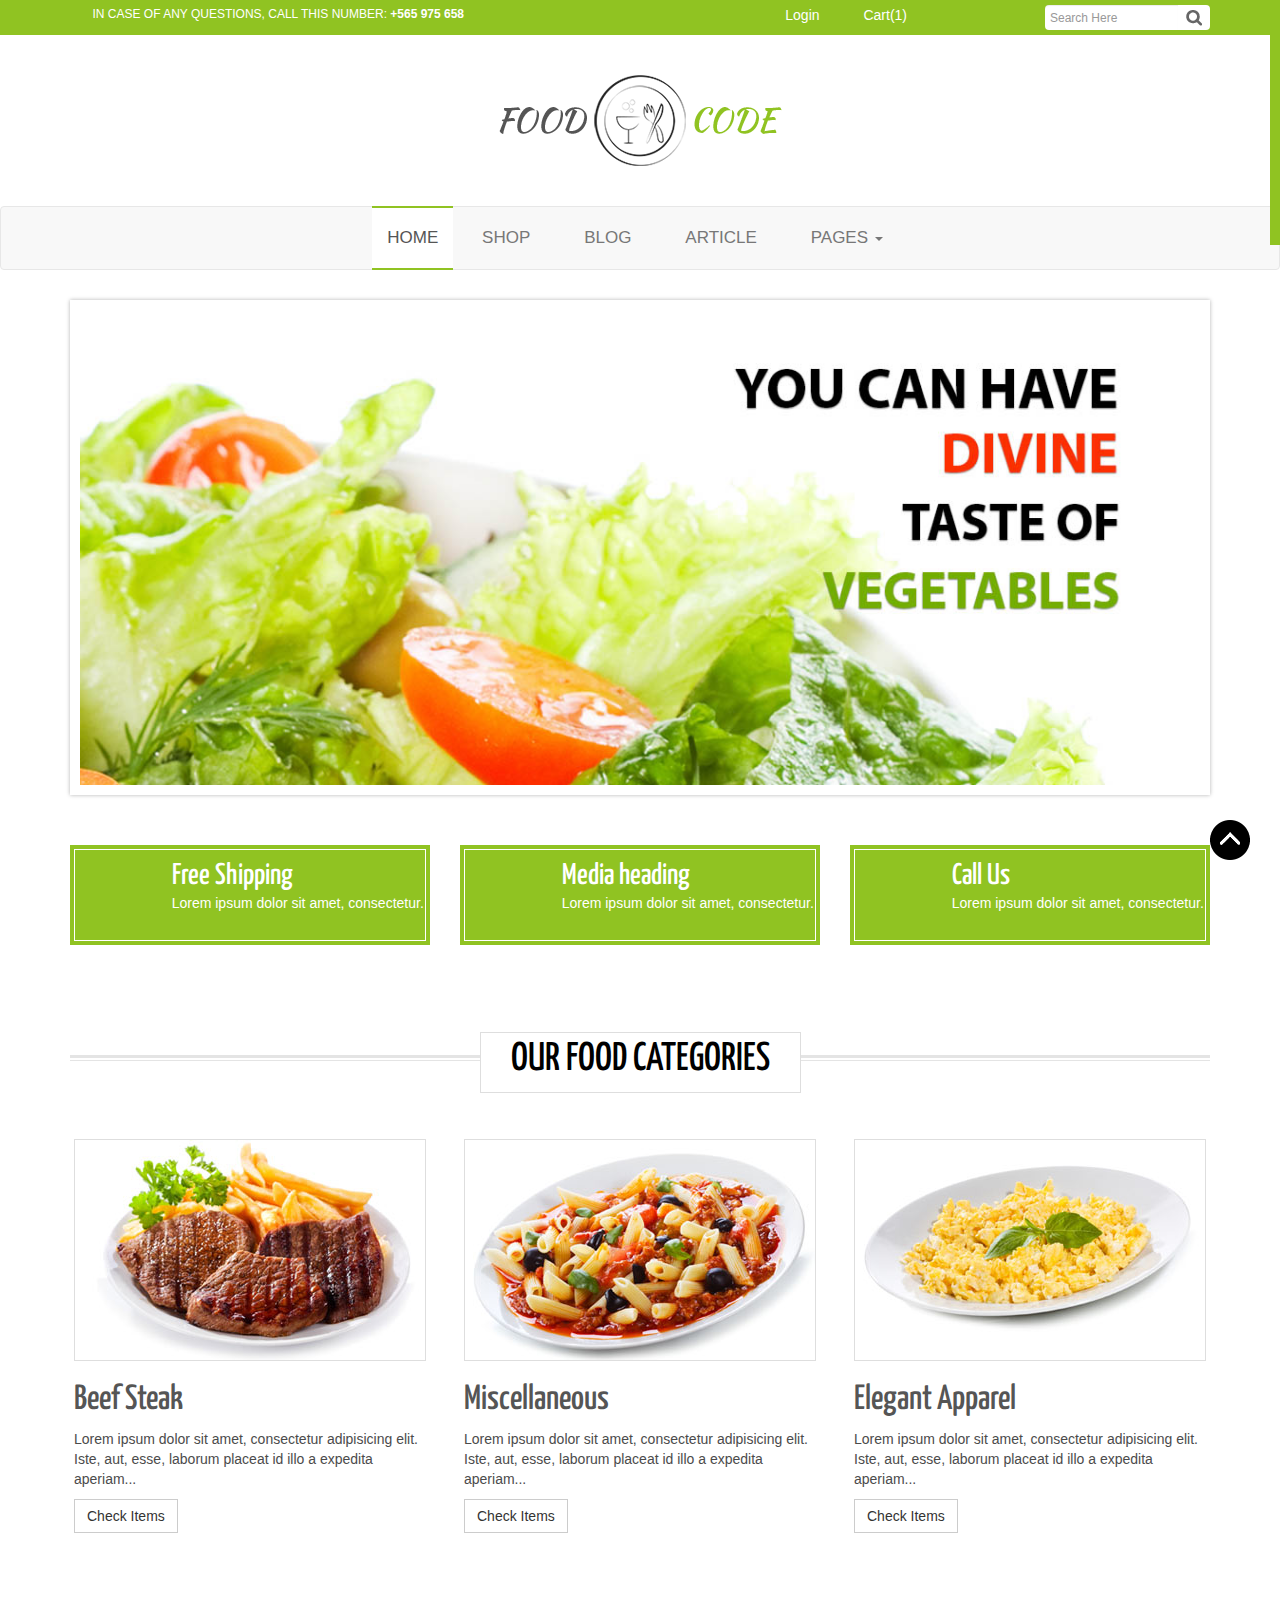
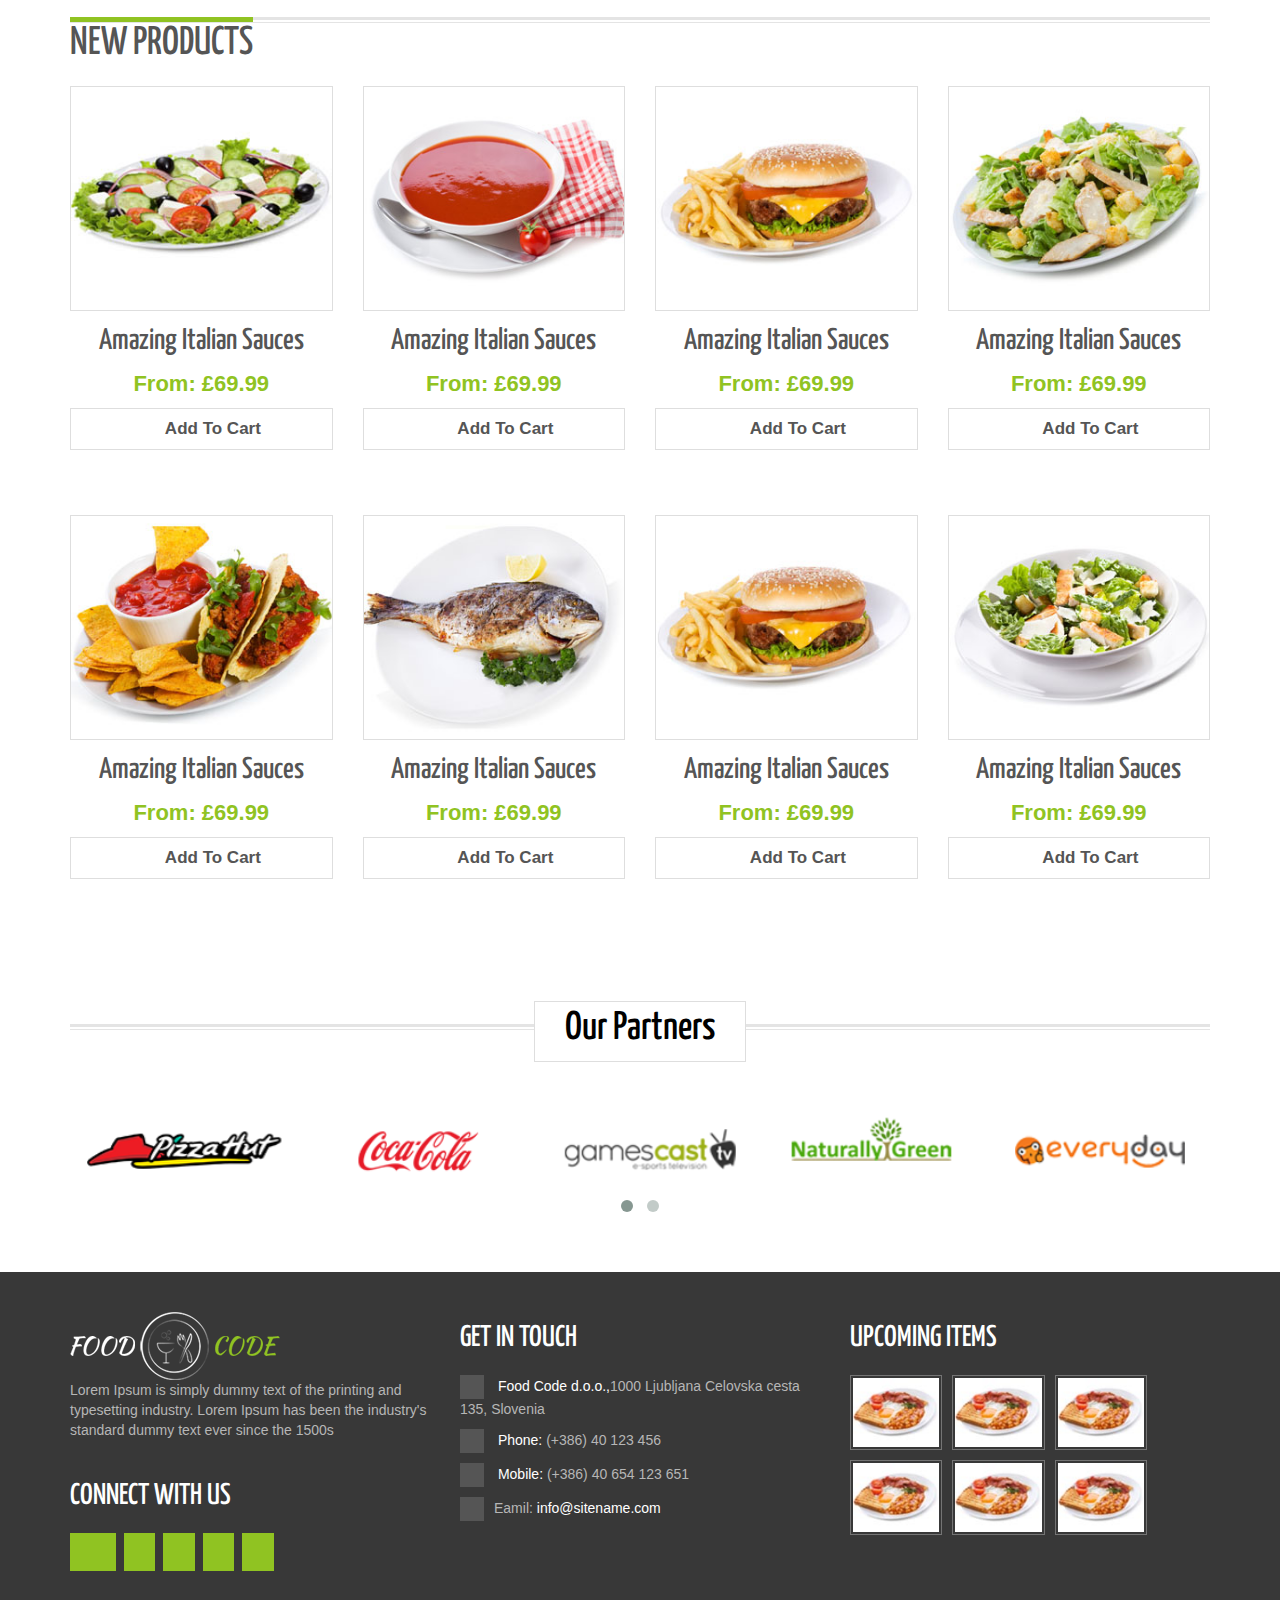
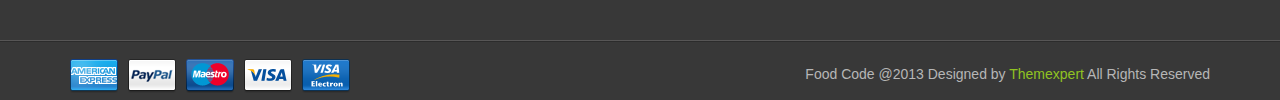
==== index.html @ f08ea897 "Update index.html" ====
<!doctype html>
<html lang="en">
<head>
	<meta charset="UTF-8">
	<title>Food Code Proudly Presents By Themexpert</title>
	<meta name="viewport" content="width=device-width, initial-scale=1, maximum-scale=1, user-scalable=no">

	<!-- Fonts -->
	<link href='http://fonts.googleapis.com/css?family=Open+Sans:400,300,600,700' rel='stylesheet' type='text/css'>
	<link href='http://fonts.googleapis.com/css?family=Yanone+Kaffeesatz:400,700' rel='stylesheet' type='text/css'>

	<!-- Css -->
	<link rel="stylesheet" href="css/nivo-slider.css" type="text/css" />
	<link rel="stylesheet" href="css/owl.carousel.css">
	<link rel="stylesheet" href="css/owl.theme.css">
	<link rel="stylesheet" href="css/bootstrap.min.css">
	<link rel="stylesheet" href="css/font-awesome.min.css">
	<link rel="stylesheet" href="css/style.css">
	<link rel="stylesheet" href="css/responsive.css">

	<!-- jS -->
	<script src="js/jquery.min.js" type="text/javascript"></script>
	<script src="js/bootstrap.min.js" type="text/javascript"></script>
	<script src="js/jquery.nivo.slider.js" type="text/javascript"></script>
	<script src="js/owl.carousel.min.js" type="text/javascript"></script>
	<script src="js/jquery.nicescroll.js"></script>
	<script src="js/jquery.scrollUp.min.js"></script>
	<script src="js/main.js" type="text/javascript"></script>


</head>
<body>


<!-- TOP HEADER Start 31072019
    ================================================== -->

	<section id="top">
		<div class="container">
			<div class="row">
				<div class="col-md-7">
					<p class="contact-action"><i class="fa fa-phone-square"></i>IN CASE OF ANY QUESTIONS, CALL THIS NUMBER: <strong>+565 975 658</strong></p>
				</div>
				<div class="col-md-3 clearfix">
					<ul class="login-cart">
						<li>
							<a data-toggle="modal" data-target="#myModal" href="#">
							<i class="fa fa-user"></i>
								Login
							</a>
						</li>
						<li>
							<div class="cart dropdown">
						  		<a data-toggle="dropdown" href="#"><i class="fa fa-shopping-cart"></i>Cart(1)</a>
					  			<div class="dropdown-menu dropup">
					  				<span class="caret"></span>
						  			<ul class="media-list">
								  		<li class="media">
										    <img class="pull-left" src="images/product-item.jpg" alt="">
										    <div class="media-body">
										      	<h6>Italian Sauce
								    				<span>$250</span>
								    			</h6>
								    		</div>
								  		</li>
									</ul>
									<button class="btn btn-primary btn-sm">Checkout</button>
							    </div>
							</div>
						</li>
					</ul>
				</div>
				<div class="col-md-2">
					<div class="search-box">
						<div class="input-group">
					    	<input placeholder="Search Here" type="text" class="form-control">
					      	<span class="input-group-btn">
					        	<button class="btn btn-default" type="button"></button>
					      	</span>
					    </div><!-- /.input-group -->
					</div><!-- /.search-box -->
				</div>
			</div> <!-- End Of /.row -->
		</div>	<!-- End Of /.Container -->


	<!-- MODAL Start
    	================================================== -->

		<div class="modal fade" id="myModal" tabindex="-1" role="dialog" aria-labelledby="myModalLabel" aria-hidden="true">
			<div class="modal-dialog">
		    	<div class="modal-content">
		    		<div class="modal-header">
		        		<button type="button" class="close" data-dismiss="modal" aria-hidden="true">&times;</button>
		        		<h4 class="modal-title" id="myModalLabel">Introduce Yourself</h4>
		      		</div>
			      	<div class="modal-body clearfix">

						<form action="#" method="post" id="create-account_form" class="std">
							<fieldset>
								<h3>Create your account</h3>
								<div class="form_content clearfix">
									<h4>Enter your e-mail address to create an account.</h4>
									<p class="text">
										<label for="email_create">E-mail address</label>
										<span>
											<input placeholder="E-mail address"  type="text" id="email_create" name="email_create" value="" class="account_input">
					                    </span>
									</p>
									<p class="submit">
										<button class="btn btn-primary">Create Your Account</button>
									</p>
								</div>
							</fieldset>
						</form>
			      		<form action="" method="post" id="login_form" class="std">
							<fieldset>
								<h3>Already registered?</h3>
								<div class="form_content clearfix">
									<p class="text">
									<label for="email">E-mail address</label>
										<span><input placeholder="E-mail address" type="text" id="email" name="email" value="" class="account_input"></span>
									</p>
									<p class="text">
									<label for="passwd">Password</label>
										<span><input placeholder="Password" type="password" id="passwd" name="passwd" value="" class="account_input"></span>
									</p>
									<p class="lost_password">
										<a href="#popab-password-reset" class="popab-password-link">Forgot your password?</a>
									</p>
									<p class="submit">
										<button class="btn btn-success">Log in</button>
									</p>
								</div>
							</fieldset>
						</form>
			      	</div>
			      	<div class="modal-footer">
			        	<button type="button" class="btn btn-default" data-dismiss="modal">Close</button>
			      	</div>
		    	</div>
		  	</div>
		</div>
	</section>  <!-- End of /Section -->



	<!-- LOGO Start
    ================================================== -->

	<header>
		<div class="container">
			<div class="row">
				<div class="col-md-12">
					<a href="#">
						<img src="images/logo.png" alt="logo">
					</a>
				</div>	<!-- End of /.col-md-12 -->
			</div>	<!-- End of /.row -->
		</div>	<!-- End of /.container -->
	</header> <!-- End of /Header -->




	<!-- MENU Start
    ================================================== -->

	<nav class="navbar navbar-default">
		<div class="container">
		    <div class="navbar-header">
		      <button type="button" class="navbar-toggle" data-toggle="collapse" data-target="#bs-example-navbar-collapse-1">
		        <span class="sr-only">Toggle navigation</span>
		        <span class="icon-bar"></span>
		        <span class="icon-bar"></span>
		        <span class="icon-bar"></span>
		      </button>
		    </div> <!-- End of /.navbar-header -->

		    <div class="collapse navbar-collapse" id="bs-example-navbar-collapse-1">
		      	<ul class="nav navbar-nav nav-main">
		        	<li class="active"><a href="#">HOME</a></li>
					<li><a href="products.html">SHOP</a></li>
					<li><a href="blog.html">BLOG</a></li>
					<li><a href="blog-single.html">ARTICLE</a></li>
					<li class="dropdown">
						<a href="#">
							PAGES
							<span class="caret"></span>
						</a>
						<ul class="dropdown-menu">
						   <li><a  href="#">Action</a></li>
						    <li><a  href="#">Another action</a></li>
						    <li><a  href="#">Something else here</a></li>
						    <li><a  href="#">Separated link</a></li>
						</ul>
					</li> <!-- End of /.dropdown -->


		        </ul> <!-- End of /.nav-main -->
		    </div>	<!-- /.navbar-collapse -->
		</div>	<!-- /.container-fluid -->
	</nav>	<!-- End of /.nav -->


	<!-- SLIDER Start
    ================================================== -->


	<section id="slider-area">
		<div class="container">
			<div class="row">
				<div class="col-md-12">
					<div id="slider" class="nivoSlider">
				    	<img src="images/slider.jpg" alt="" />
				    	<img src="images/slider1.jpg" alt=""/>
				    	<img src="images/slider2.jpg" alt="" />
					</div>	<!-- End of /.nivoslider -->
				</div>	<!-- End of /.col-md-12 -->
			</div>	<!-- End of /.row -->
		</div>	<!-- End of /.container -->
	</section> <!-- End of Section -->



	<!-- FEATURES Start
    ================================================== -->

	<section id="features">
		<div class="container">
			<div class="row">
				<div class="col-md-4">
					<div class="block">
						<div class="media">
							<div class="pull-left" href="#">
						    	<i class="fa fa-ambulance"></i>
						  	</div>
						  	<div class="media-body">
						    	<h4 class="media-heading">Free Shipping</h4>
						    	<p>Lorem ipsum dolor sit amet, consectetur.</p>
						  </div>
						</div>
					</div>
				</div>
				<div class="col-md-4">
					<div class="block">
						<div class="media">
							<div class="pull-left" href="#">
								<i class=" fa fa-foursquare"></i>
						  	</div>
						  	<div class="media-body">
						    	<h4 class="media-heading">Media heading</h4>
						    	<p>Lorem ipsum dolor sit amet, consectetur.</p>
						  </div>
						</div>
					</div>
				</div>
				<div class="col-md-4">
					<div class="block">
						<div class="media">
							<div class="pull-left" href="#">
						    	<i class=" fa fa-phone"></i>
						  	</div>
						  	<div class="media-body">
						    	<h4 class="media-heading">Call Us</h4>
						    	<p>Lorem ipsum dolor sit amet, consectetur.</p>
						  </div>	<!-- End of /.media-body -->
						</div>	<!-- End of /.media -->
					</div>	<!-- End of /.block -->
				</div> <!-- End of /.col-md-4 -->
			</div>	<!-- End of /.row -->
		</div>	<!-- End of /.container -->
	</section>	<!-- End of section -->



	<!-- CATAGORIE Start
    ================================================== -->

	<section id="catagorie">
		<div class="container">
			<div class="row">
				<div class="col-md-12">
					<div class="block">
						<div class="block-heading">
							<h2>OUR FOOD CATEGORIES</h2>
						</div>
						<div class="row">
						  	<div class="col-sm-6 col-md-4">
							    <div class="thumbnail">
							    	<a class="catagotie-head" href="blog-single.html">
										<img src="images/category-image-1.jpg" alt="...">
										<h3>Beef Steak</h3>
									</a>
							      	<div class="caption">
							        	<p>Lorem ipsum dolor sit amet, consectetur adipisicing elit. Iste, aut, esse, laborum placeat id illo a expedita aperiam...</p>
							        	<p>
							        		<a href="blog-single.html" class="btn btn-default btn-transparent" role="button">
							        			<span>Check Items</span>
							        		</a>
							        	</p>
							      	</div>	<!-- End of /.caption -->
							    </div>	<!-- End of /.thumbnail -->
						  	</div>	<!-- End of /.col-sm-6 col-md-4 -->
						  	<div class="col-sm-6 col-md-4">
							    <div class="thumbnail">
							    	<a class="catagotie-head" href="blog-single.html">
										<img src="images/category-image-2.jpg" alt="...">
										<h3>Miscellaneous</h3>
									</a>
							      	<div class="caption">
							        	<p>Lorem ipsum dolor sit amet, consectetur adipisicing elit. Iste, aut, esse, laborum placeat id illo a expedita aperiam...</p>
							        	<p>
							        		<a href="blog-single.html" class="btn btn-default btn-transparent" role="button">
							        			<span>Check Items</span>
							        		</a>
							        	</p>
							      	</div>	<!-- End of /.caption -->
							    </div>	<!-- End of /.thumbnail -->
						  	</div>	<!-- End of /.col-sm-6 col-md-4 -->
						  	<div class="col-sm-6 col-md-4">
							    <div class="thumbnail">
							    	<a class="catagotie-head" href="blog-single.html">
										<img src="images/category-image-3.jpg" alt="...">
										<h3>Elegant Apparel</h3>
									</a>
							      	<div class="caption">
								        <p>Lorem ipsum dolor sit amet, consectetur adipisicing elit. Iste, aut, esse, laborum placeat id illo a expedita aperiam...</p>
								        <p>
								        	<a href="blog-single.html" class="btn btn-default btn-transparent" role="button">
								        		<span>Check Items</span>
								        	</a>
								        </p>
								    </div>	<!-- End of /.caption -->
							    </div>	<!-- End of /.thumbnail -->
						  	</div>	<!-- End of /.col-sm-6 col-md-4 -->
						</div>	<!-- End of /.row -->
					</div>	<!-- End of /.block -->
				</div>	<!-- End of /.col-md-12 -->
			</div>	<!-- End of /.row -->
		</div>	<!-- End of /.container -->
	</section>	<!-- End of Section -->




		<!-- PRODUCTS Start
    ================================================== -->

	<section id="products">
		<div class="container">
			<div class="row">
				<div class="col-md-12">
					<div class="products-heading">
						<h2>NEW PRODUCTS</h2>
					</div>
				</div>
			</div>
			<div class="row">
				<div class="col-md-3">
					<div class="products">
						<a href="single-product.html">
							<img src="images/product-image.jpg" alt="">
						</a>
						<a href="single-product.html">
							<h4>Amazing Italian Sauces</h4>
						</a>
						<p class="price">From: £69.99</p>
						<a class="view-link shutter" href="#">
							<i class="fa fa-plus-circle"></i>Add To Cart</a>
					</div>	<!-- End of /.products -->
				</div>	<!-- End of /.col-md-3 -->
				<div class="col-md-3">
					<div class="products">
						<a href="single-product.html">
							<img src="images/product-image-2.jpg" alt="">
						</a>
						<a href="single-product.html">
							<h4>Amazing Italian Sauces</h4>
						</a>
						<p class="price">From: £69.99</p>
						<a class="view-link shutter" href="#">
							<i class="fa fa-plus-circle"></i>Add To Cart</a>
					</div>	<!-- End of /.products -->
				</div> <!-- End Of Col-md-3 -->
				<div class="col-md-3">
					<div class="products">
						<a href="single-product.html">
							<img src="images/product-image-3.jpg" alt="">
						</a>
						<a href="single-product.html">
							<h4>Amazing Italian Sauces</h4>
						</a>
						<p class="price">From: £69.99</p>
						<a class="view-link shutter" href="#">
							<i class="fa fa-plus-circle"></i>Add To Cart</a>
					</div>	<!-- End of /.products -->
				</div> <!-- End Of /.Col-md-3 -->
				<div class="col-md-3">
					<div class="products">
						<a href="single-product.html">
							<img src="images/product-image-4.jpg" alt="">
						</a>
						<a href="single-product.html">
							<h4>Amazing Italian Sauces</h4>
						</a>
						<p class="price">From: £69.99</p>
						<a class="view-link shutter" href="#">
							<i class="fa fa-plus-circle"></i>Add To Cart</a>
					</div>	<!-- End of /.products -->
				</div> <!-- End Of /.Col-md-3 -->
				<div class="col-md-3">
					<div class="products">
						<a href="single-product.html">
							<img src="images/product-image-5.jpg" alt="">
						</a>
						<a href="single-product.html">
							<h4>Amazing Italian Sauces</h4>
						</a>
						<p class="price">From: £69.99</p>
						<a class="view-link shutter" href="#">
							<i class="fa fa-plus-circle"></i>Add To Cart</a>
					</div>	<!-- End of /.products -->
				</div> <!-- End Of /.Col-md-3 -->
				<div class="col-md-3">
					<div class="products">
						<a href="single-product.html">
							<img src="images/product-image-6.jpg" alt="">
						</a>
						<a href="single-product.html">
							<h4>Amazing Italian Sauces</h4>
						</a>
						<p class="price">From: £69.99</p>
						<a class="view-link shutter" href="#">
							<i class="fa fa-plus-circle"></i>Add To Cart</a>
					</div>	<!-- End of /.products -->
				</div> <!-- End Of /.Col-md-3 -->
				<div class="col-md-3">
					<div class="products">
						<a href="single-product.html">
							<img src="images/product-image-7.jpg" alt="">
						</a>
						<a href="single-product.html">
							<h4>Amazing Italian Sauces</h4>
						</a>
						<p class="price">From: £69.99</p>
						<a class="view-link shutter" href="#">
							<i class="fa fa-plus-circle"></i>Add To Cart</a>
					</div>	<!-- End of /.products -->
				</div> <!-- End Of /.Col-md-3 -->
				<div class="col-md-3">
					<div class="products">
						<a href="single-product.html">
							<img src="images/product-image-8.jpg" alt="">
						</a>
						<a href="single-product.html">
							<h4>Amazing Italian Sauces</h4>
						</a>
						<p class="price">From: £69.99</p>
						<div >
							<a class="view-link shutter" href="#">
							<i class="fa fa-plus-circle"></i>Add To Cart</a>
						</div>
					</div>	<!-- End of /.products -->
				</div> <!-- End Of /.Col-md-3 -->
			</div>	<!-- End of /.row -->
		</div>	<!-- End of /.container -->
	</section>	<!-- End of Section -->




		<!-- CALL TO ACTION Start
    ================================================== -->

	<section id="call-to-area">
		<div class="container">
			<div class="row">
				<div class="col-md-12">
					<div class="block">
						<div class="block-heading">
							<h2>Our Partners</h2>
						</div>
					</div>	<!-- End of /.block -->
					<div id="owl-example" class="owl-carousel">
						<div> <img src="images/company-1.png" alt=""></div>
						<div> <img src="images/company-2.png" alt=""></div>
						<div> <img src="images/company-3.png" alt=""></div>
						<div> <img src="images/company-4.png" alt=""></div>
						<div> <img src="images/company-5.png" alt=""></div>
						<div> <img src="images/company-6.png" alt=""></div>
						<div> <img src="images/company-8.png" alt=""></div>
						<div> <img src="images/company-9.png" alt=""></div>
					</div>	<!-- End of /.Owl-Slider -->
				</div>	<!-- End of /.col-md-12 -->
			</div> <!-- End Of /.Row -->
		</div> <!-- End Of /.Container -->
	</section>	<!-- End of Section -->



	<!-- FOOTER Start
    ================================================== -->

	<footer>
		<div class="container">
			<div class="row">
				<div class="col-md-4">
					<div class="block clearfix">
						<a href="#">
							<img src="images/footer-logo.png" alt="">
						</a>
						<p>
							Lorem Ipsum is simply dummy text of the printing and typesetting industry. Lorem Ipsum has been the industry's standard dummy text ever since the 1500s
						</p>
						<h4 class="connect-heading">CONNECT WITH US</h4>
						<ul class="social-icon">
							<li>
								<a class="facebook-icon" href="#">
									<i class="fa fa-facebook"></i>
								</a>
							</li>
							<li>
								<a class="plus-icon" href="#">
									<i class="fa fa-google-plus"></i>
								</a>
							</li>
							<li>
								<a class="twitter-icon" href="#">
									<i class="fa fa-twitter"></i>
								</a>
							</li>
							<li>
								<a class="pinterest-icon" href="#">
									<i class="fa fa-pinterest"></i>
								</a>
							</li>
							<li>
								<a class="linkedin-icon" href="#">
									<i class="fa fa-linkedin"></i>
								</a>
							</li>
						</ul>	<!-- End Of /.social-icon -->
					</div>	<!-- End Of /.block -->
				</div> <!-- End Of /.Col-md-4 -->
				<div class="col-md-4">
					<div class="block">
						<h4>GET IN TOUCH</h4>
						<p ><i class="fa  fa-map-marker"></i> <span>Food Code d.o.o.,</span>1000 Ljubljana Celovska cesta 135, Slovenia</p>
						<p> <i class="fa  fa-phone"></i> <span>Phone:</span> (+386) 40 123 456 </p>

						<p> <i class="fa  fa-mobile"></i> <span>Mobile:</span> (+386) 40 654 123 651</p>

						<p class="mail"><i class="fa  fa-envelope"></i>Eamil: <span>info@sitename.com</span></p>
					</div>	<!-- End Of /.block -->
				</div> <!-- End Of Col-md-3 -->
				<div class="col-md-4">
					<div class="block">
						<h4>UPCOMING ITEMS</h4>
						<div class="media">
						  	<a class="pull-left" href="#">
						    	<img class="media-object" src="images/product-item.jpg" alt="...">
						  	</a>
						  	<a class="pull-left" href="#">
						    	<img class="media-object" src="images/product-item.jpg" alt="...">
						  	</a>
						  	<a class="pull-left" href="#">
						    	<img class="media-object" src="images/product-item.jpg" alt="...">
						  	</a>
						  	<a class="pull-left" href="#">
						    	<img class="media-object" src="images/product-item.jpg" alt="...">
						  	</a>
						  	<a class="pull-left" href="#">
						    	<img class="media-object" src="images/product-item.jpg" alt="...">
						  	</a>
						  	<a class="pull-left" href="#">
						    	<img class="media-object" src="images/product-item.jpg" alt="...">
						  	</a>
						</div>	<!-- End Of /.media -->
					</div>	<!-- End Of /.block -->
				</div> <!-- End Of Col-md-3 -->
			</div> <!-- End Of /.row -->
		</div> <!-- End Of /.Container -->



	<!-- FOOTER-BOTTOM Start
    ================================================== -->

		<div class="footer-bottom">
			<div class="container">
				<div class="row">
					<div class="col-md-12">
						<ul class="cash-out pull-left">
							<li>
								<a href="#">
									<img src="images/American-Express.png" alt="">
								</a>
							</li>
							<li>
								<a href="#">
									<img src="images/PayPal.png" alt="">
								</a>
							</li>
							<li>
								<a href="#">
									<img src="images/Maestro.png" alt="">
								</a>
							</li>
							<li>
								<a href="#">
									<img src="images/Visa.png" alt="">
								</a>
							</li>
							<li>
								<a href="#">
									<img src="images/Visa-Electron.png" alt="">
								</a>
							</li>
						</ul>
						<p class="copyright-text pull-right">Food Code @2013 Designed by <a href="http://www.themexpert.com">Themexpert</a> All Rights Reserved</p>
					</div>	<!-- End Of /.col-md-12 -->
				</div>	<!-- End Of /.row -->
			</div>	<!-- End Of /.container -->
		</div>	<!-- End Of /.footer-bottom -->
	</footer> <!-- End Of Footer -->

	<a id="back-top" href="#"></a>
</body>
</html>
---- css/style.css ----
------------- Common-CSS----------------*/

body { font-family: 'Open Sans', sans-serif; color: #555; font-size: 14px; font-weight: 300; }
li { list-style: none;}
a:hover { text-decoration: none; }

/*Headers*/
h1,h2,h3,h4,h5,h6 { font-family: 'Yanone Kaffeesatz', sans-serif;color: #555}

h1 { font-size: 50px; }
h2 { font-size: 40px; }
h3 { font-size: 35px; }
h4 { font-size: 30px; }
h5 { font-size: 25px; }
h6 { font-size: 20px; }
ul {padding-left: 0;}
/*Add space between sections*/
section+section { margin-top: 50px; }

.block-heading {
	background-image: url("../images/titleBorder.png");
	background-repeat: repeat-x;
	height: 20px;
	margin: 60px 0;
	text-align: center;
}

.block-heading h2 {
	background: #fff;
	display: inline-block;
	color: #000;
	margin-top: -28px;
	padding: 5px 30px 10px 30px;
	border: 1px solid #dedede;
}
.block-heading h2:hover {
	box-shadow: 0 0 5px #dedede;
}
#back-top {
	position: fixed;
	bottom: 30px;
	width: 40px;
	color: #bbb;
	height: 50px;
	right: 30px;
	display: block;
	text-align: center;
	background: url("../images/top.png") no-repeat;
}


/*------------- Top bar----------------*/
#top {
	width: 100%;
	background: #90c322;
	font-size: 12px;
	color: #fff;
	padding: 5px 0;

}
#top .contact-action { margin-bottom: 0; }
#top p i {
	font-size: 16px;
	margin-right: 10px;
}
#top .login-cart li {
	float: left;
}
#top .login-cart li a {
	color: #fff ;
	padding: 0 15px;
	font-size: 14px;
	-webkit-transition: .4s ease-in-out;
	-moz-transition: .4s ease-in-out;
	-ms-transition: .4s ease-in-out;
	-o-transition: .4s ease-in-out;
	transition: .4s ease-in-out;
}
#top .login-cart li a:hover {
	color: #555;
}
#top .login-cart li a i {
	margin-right: 3px;
}
header {
	padding: 40px 0;
	text-align: center;
}

/*	Search Box Start
    ==================================================*/

.search-box input {
	outline: none;
	border:none;
	font-size: 12px;
	padding: 5px;
	height: 25px;
}
.search-box button {
	height: 25px;
	background: url("../images/search.png") no-repeat;
	background-color: #fff;
	padding:10px 16px;
	background-position: 8px;
	border: 0;
	outline: 0;
}
.search-box label {
	display: none;
}
.cart .dropdown {
	padding: 10px;
	
}
.cart .dropup .caret {
	margin-top: -36px;
	margin-left: -130px;
	text-align: left;
	border-bottom: 4px solid #FFF;
}
.cart .dropdown-menu {
	text-align: center;
	width: 220px;
	margin-top: 7px;
}
.cart .dropdown-cart-body {
	margin: 0 0 15px 0;
}
.cart .dropdown-menu img {
	border: 1px solid #dedede;
	border-radius:100%;
	height: 64px;
	width: 64px;
	margin-left: 10px;
	padding: 8px;
}
.cart .dropdown-menu h6 {
	margin-top: 20px;
}
.cart .dropdown-menu h6 span {
	color: #90c322;
}
.cart .dropdown-menu button {
	margin: 15px 0;
}



/*	Login Modal Start
    ==================================================*/


#create-account_form, #login_form {
	float: left;
	text-align: center;
	width: 48%;
}
#create-account_form {
	margin-right: 11px;
	margin-top: 0;
	min-height: 245px;
}
#create-account_form h3,
#login_form h3 {
	background: none repeat scroll 0 0 #212224;
	color: #FFFFFF;
	padding:8px 0;
	font-size: 24px;
}
#authentication #create-account_form .form_content,
#authentication #login_form .form_content {
	min-height: 185px;
	padding: 15px 10px;
}
#create-account_form h4 {
	font-size: 18px;
	font-weight: normal;
	margin: 0 10px;
	padding-bottom: 22px;
	text-align: left;
}
#create-account_form #email_create,
#login_form #email,
#login_form #passwd,
#login_form #login_email,
#login_form #login_passwd {
	height: auto;
	padding: 5px;
	width: 220px;
	border: 1px solid #dedede;
}


#create-account_form .text label {
	display: none;
}
#create-account_form h3,
#authentication #login_form h3 {
	background: none repeat scroll 0 0 #212224;
	color: #FFFFFF;
}
#authentication #create-account_form .form_content,
#authentication #login_form .form_content {
	background: none repeat scroll 0 0 #F0F0F0 !important;
}
.text label {
	display: none;
}
#login_form > fieldset ,
#create-account_form > fieldset {
	background: #f5f5f5;
}



/*	Nav Start
    ==================================================*/

.nav-main li {
	-webkit-transition: .2s ease-in-out;
	-moz-transition: .2s ease-in-out;
	-ms-transition: .2s ease-in-out;
	-o-transition: .2s ease-in-out;
	transition: .2s ease-in-out;
	font-size: 17px;
}

.nav-main > li::before {
	top: -2px;
	-webkit-transform: translateY(-10px);
	-moz-transform: translateY(-10px);
	transform: translateY(-10px);
}
.nav-main > li:after{
	bottom: -2px;
	-webkit-transform: translateY(10px);
	-moz-transform: translateY(10px);
	transform: translateY(10px);
}
.nav-main > li::before, 
.nav-main > li::after {
	position: absolute;
	left: 0;
	width: 100%;
	height: 2px;
	background: #90c322;
	content: '';
	opacity: 0;
	-webkit-transition: opacity 0.3s, 
	-webkit-transform 0.3s;
	-moz-transition: opacity 0.3s, -moz-transform 0.3s;
	transition: opacity 0.3s, transform 0.3s;
}
.nav-main > li:hover:before,
.nav-main > li:hover:after{
	opacity: 1;
	-webkit-transform: translateY(0px);
	-moz-transform: translateY(0px);
	transform: translateY(0px);	
}
.nav-main > li a:hover, .nav-main > li a:focus {
	color: #90c322;
}
.nav-main > li a {
	padding: 20px 15px;
	color: #555;
	font-size: 17px;
}
.navbar-nav {
	float: none;
	text-align: center;
}

.navbar-nav>li {
	float: none;
	display: inline-block;
	margin:0 10px;
}
.nav-main .dropdown-menu a:hover{
	background: #fff;
}
.nav-main .dropdown-menu li a {
	color: #555;
	text-align: left;
	padding: 6px 10px;

}
.nav-main .dropdown-menu li:hover {
	color: #fff;
}
.navbar-nav .active {
	border-top: 2px solid #90c322;
	border-bottom: 2px solid #90c322;
	margin: -1px 0;
}
.navbar-nav .active a {
	background: #fff !important;
}
.nav-main .dropdown-menu li a:hover {
	color: #fff;
	background: #90c322;
}
.navbar-default .navbar-nav>.open>a,
.navbar-default .navbar-nav>.open>a:hover,
.navbar-default .navbar-nav>.open>a:focus {
	background: transparent;
}
.nav-main .dropdown-menu {
	margin-top: 5px;
	padding: 0;
}
.navbar-nav>li>.dropdown-menu {
	margin-top: 2px;
}



/*	 Slider Start
    ==================================================*/

#slider-area {
	margin-top: 30px;
}
.nivo-prevNav,
.nivo-nextNav{
	height: 40px;
	width: 40px;
	text-indent: 9999px;
	background-position: 0px 0px;
	-webkit-transition: margin 0.3s ease-in-out;
	-moz-transition: margin 0.3s ease-in-out;
	-ms-transition: margin 0.3s ease-in-out;
	-o-transition: margin 0.3s ease-in-out;
	transition: margin 0.3s ease-in-out;
	background-repeat: no-repeat;
}
.nivo-prevNav {
	background: url("../images/large_left.png");
	margin-left: -60px;
}
.nivo-nextNav {
	background: url("../images/large_right.png");
	margin-right: -60px;
}
.nivo-prevNav:hover {
	background-position: 0px -40px;
}

.nivo-nextNav:hover {
	background-position: 0px -40px;
}
#slider:hover .nivo-prevNav {
	margin-left: 20px;
}
#slider:hover .nivo-nextNav {
	margin-right: 20px;
}
.nivo-controlNav {
	display: none;
}
.nivo-caption {
	background: none;
}
.nivo-directionNav a{ 
	display: block;
}
.nivoSlider {
	border:10px solid #fff;
	-webkit-box-shadow:0 0 4px rgba(0,0,0,.3) ;
	-moz-box-shadow:0 0 4px rgba(0,0,0,.3) ;
	box-shadow:0 0 4px rgba(0,0,0,.3) ;
}



/*	 Feature Start
    ==================================================*/


#features .block {
	background:#90c322;
	color: #fff;
	padding: 4px;
}
#features .block .media {
	border: 1px solid #fff;
}
#features .block .media-heading {
	margin-top: 10px;
	margin-bottom: 0;
	color: #fff;
}
#features .block i {
	font-size: 60px;
	margin: 15px 20px;
}



/*	 Catagorie Start
    ==================================================*/


#catagorie .block {
	margin-top: 30px;
}

#catagorie .block .thumbnail {
	border: none;
	cursor: pointer;
}
#catagorie .block .thumbnail:hover .catagotie-head img {
 opacity: 0.7;
}
#catagorie .block .thumbnail a img  {
	width: 100%;
	border:1px solid #dedede;
	-webkit-transition: all .3s ease-in-out;
	-moz-transition: all .3s ease-in-out;
	-ms-transition: all .3s ease-in-out;
	-o-transition: all .3s ease-in-out;
	transition: all .3s ease-in-out;
}
#catagorie .block .thumbnail a img:hover {
	opacity: 0.7;
}
#catagorie .block .thumbnail:hover h3 {
	color: #90c322;
}
#catagorie .block .thumbnail a  h3 {
	font-weight: 500;
	-webkit-transition: all .3s ease-in-out;
	-moz-transition: all .3s ease-in-out;
	-ms-transition: all .3s ease-in-out;
	-o-transition: all .3s ease-in-out;
	transition: all .3s ease-in-out;
}
#catagorie .block .thumbnail .caption p {
	font-size: 14px;
	color: #4b4b4b;
	font-weight: 300;
}
#catagorie .block .thumbnail .caption {
	padding: 0;
}
.catagorie-box p span {
	font-weight: bold;
}
.catagorie-box .catagotie-head h3 {
	color: #121212;
}

/*	 New Products Start
    ==================================================*/


.products-heading {
	margin-top: 20px;
	background: url("../images/titleBorder.png");
	background-repeat: repeat-x;
}
.products-heading h2 {
	margin: 0px 0 20px ;
	border-top: 5px solid #90c322;
	display: inline-block;
}
.products {
	text-align: center;
	margin-bottom: 65px;
	cursor: pointer;
}

.products a img {
	width: 100%;
	border: 1px solid #dedede;
	-webkit-transition: 0.3s ease-in-out;
	-moz-transition: 0.3s ease-in-out;
	-ms-transition: 0.3s ease-in-out;
	-o-transition: 0.3s ease-in-out;
	transition: 0.3s ease-in-out;
}
.products:hover a img{
	opacity: 0.7;
	border: 1px solid #90c322;
}
.products:hover h4 {
	color: #90c322;
}
.products a h4 {
	margin-top: 14px;
	-webkit-transition: 0.2s ease-in-out;
	-moz-transition: 0.2s ease-in-out;
	-ms-transition: 0.2s ease-in-out;
	-o-transition: 0.2s ease-in-out;
	transition: 0.2s ease-in-out;
}
.products a h4:hover {
	color: #90c322;
}
#products + section{ 
	margin-top: 20px;
	margin-bottom: 30px;
}
.view-link {
	text-align: center;
	border: 1px solid #dedede;
	display: block;
	padding: 8px 10px;
	font-size: 17px;
	color: #555;
	font-weight: bold;
}
.view-link:hover {
	border: 1px solid #90c322;
}
.view-link:hover i {
	color: #fff;
}
.view-link i {
	padding-right: 10px;
	color: #555;
	-webkit-transition: .2s ease-in-out;
	-moz-transition: .2s ease-in-out;
	-ms-transition: .2s ease-in-out;
	-o-transition: .2s ease-in-out;
	transition: .2s ease-in-out;
}
.price {
	font-size: 22px;
	color: #90c322;
	font-weight: bold;
	margin-bottom: 8px;
}




/*	 Call To Action Start
    ==================================================*/




/*	 Footer Start
    ==================================================*/

footer {
	background: #383838;
	color: #fff;
	padding-top: 40px;
}
footer .block {
	color: #B6B6B6;
}

footer .block p i {
	color: #dedede;
	margin-right: 10px;
	background: #555;
	width: 24px;
	line-height: 24px;
	text-align: center;
}
footer .block h4 {
	margin-bottom: 20px;
	color: #fff;
}

footer .block .logo img {
	text-align: left;
	display: block;
}
footer .block .media-object {
	border:1px solid #747474;
	padding: 2px;
	height: 75px;
}

footer .block .media>.pull-left {
	margin-bottom: 10px;
}
footer .block span {
	color: #fff;
}
.footer-bottom {
	width: 100%;
	margin-top: 70px;
	border-top: 1px solid #2C2C2C;
	box-shadow: 0 -1px 0 #575656;
	padding-top: 10px;
}
.copyright-text {
	margin-top: 12px;
	color: #B6B6B6;
}
.copyright-text a {
	color: #90c322;
}
.copyright-text a:hover {
	text-decoration: underline;
}


/*	Social Icon Start
    ==================================================*/


.social-icon li {
	float: left;
	margin-right: 8px;
}
.social-icon li a i {
	color: #fff;
	font-size: 20px;
}
.social-icon li a {
	padding: 8px;
	background: #90c322;
	display: inline-block;
}
.facebook-icon .fa-facebook {
	padding: 0px 7px;
}
.facebook-icon:hover {
	background: #4965a0;
}
.twitter-icon:hover {
	background: #3bc1ed;
}
.pinterest-icon:hover {
	background: #d02128;
}
.linkedin-icon:hover {
	background: #1d87be;
}
.twitter-icon:hover {
	background: #3bc1ed;
}
.plus-icon:hover {
	background: #dd4b39;
}

/*----------------Cash Out--------------------*/

.cash-out {
	padding: 0;
	margin-bottom: 0px;
}
.cash-out li {
	float: left;
}
.cash-out li a {
	padding-right: 10px;
}
.cash-out li a img {
	-webkit-transition: all 0.2s ease-in-out;
	-moz-transition: all 0.2s ease-in-out;
	-ms-transition: all 0.2s ease-in-out;
	-o-transition: all 0.2s ease-in-out;
	transition: all 0.2s ease-in-out;
}
.cash-out li a img:hover {
	opacity: 0.7;
}




/*	Shutter Button Start
    ==================================================*/


.shutter {
	position: relative;
	-webkit-transition: .2s ease-in-out;
	-moz-transition: .2s ease-in-out;
	-ms-transition: .2s ease-in-out;
	-o-transition: .2s ease-in-out;
	transition: .2s ease-in-out;
	
}
.shutter:before {
	width: 100%;
	height: 0;
	top: 0;
	left: 0;
	display: block;
	content: "";
	position: absolute;
	-webkit-transition: .2s ease-in-out;
	-moz-transition: .2s ease-in-out;
	-ms-transition: .2s ease-in-out;
	-o-transition: .2s ease-in-out;
	transition: .2s ease-in-out;
	z-index: -1;
}
.shutter:hover:before {
	height: 100%;
	background: #90c322;
	color: #fff;
}
.shutter:hover {
	color: #fff;
	
}

.btn-transparent {
	position: relative;
	border-radius: 0;
}
.btn-transparent:hover {
	border-color: #90c322;
}
.btn-transparent:before {
	position: absolute;
	width: 100%;
	height: 0;
	content: "";
	display: block;
	top: 0;
	left: 0;
	z-index: 3;
	-webkit-transition: .2s ease-in-out;
	-moz-transition: .2s ease-in-out;
	-ms-transition: .2s ease-in-out;
	-o-transition: .2s ease-in-out;
	transition: .2s ease-in-out;
}
.btn-transparent:hover:before {
	height: 100%;
	background: #90c322;
	color: #fff;
}
.btn-transparent:hover span {
	color: #fff;
}
.btn-transparent span {
	z-index: 5;
	position: relative;
	-webkit-transition: .2s ease-in-out;
	-moz-transition: .2s ease-in-out;
	-ms-transition: .2s ease-in-out;
	-o-transition: .2s ease-in-out;
	transition: .2s ease-in-out;


}



/*	Owl Slider Start
    ==================================================*/
#owl-example {
	cursor: pointer;
}
#owl-example img {
	width: 100%;
}
.owl-theme .owl-controls {
	margin-top: 0;
	margin-bottom: 20px;
}
.connect-heading {
	margin-top: 40px;
}



/*	End Of Home Page.......
    ==================================================*/














/*	Blog Page Start.......
    ==================================================*/



#topic-header {
	background: #FCFCFC;
	width: 100%;
	padding: 20px 0;
	margin: -20px 0;
}
#topic-header h1,#topic-header p {
	margin: 0;
}
#topic-header .breadcrumb {
	background: transparent;
	padding: 30px 0 0;
}
#topic-header .breadcrumb li a {
	color: #90c322;
}


#blog {
	margin-bottom: 50px;
}
.blog-body .block {
	border: 1px solid #dedede;
	box-shadow: 0 0 3px #C4C4C4;
	padding: 5px;
}


.blog-body .block img {
	width: 100%;
}
.blog-text {
	padding: 20px;
}












 
#blog .blog-zone {
    margin: 30px 0 0 0;
    position: relative;
} 
 
/* The line */
#blog .blog-zone:before {
    content: '';
    position: absolute;
    top: 0;
    bottom: 0;
    width: 6px;
    background: #c7e488;
    left: 1%;
    margin-left: -8px;
}
 
#blog .blog-zone > li {
    position: relative;
}
 
/* The date/time */
#blog .blog-zone > li .cbp_tmtime {
    display: block;
    width: 25%;
    padding-right: 100px;
    position: absolute;
}
 
#blog .blog-zone > li .cbp_tmtime span {
    display: block;
    text-align: right;
}
 
#blog .blog-zone > li .cbp_tmtime span:first-child {
    font-size: 0.9em;
    color: #bdd0db;
}
 
#blog .blog-zone > li .cbp_tmtime span:last-child {
    font-size: 2.9em;
    color: #90c322;
}
 

 
/* Right content */
#blog .blog-zone > li .blog-box {
    margin: 0 0 30px 8%;
    background: #fff;
    border: 1px solid #dedede;
    color: #fff;
    padding: 8px;
    font-size: 1.2em;
    font-weight: 300;
    line-height: 1.4;
    position: relative;
    border-radius: 2px;
}
 
#blog .blog-zone > li:nth-child(odd) .blog-box {
    background: #fff;
    border: 1px solid #dedede;
}
 
 

 
#blog .blog-zone > li:nth-child(odd) .blog-box:after {
    border-right-color: #90c322;
}
 
/* The icons */
#blog .blog-zone > li .blog-icon {
    width: 40px;
    height: 40px;
    font-size: 1.4em;
    line-height: 40px;
    position: absolute;
    color: #fff;
    background: #90c322;
    border-radius: 50%;
    box-shadow: 0 0 0 8px #C7E488;
    text-align: center;
    left: 1%;
    top: 0;
    margin: 0 0 0 -25px;
}

 



.blog-box img {
		width: 100%;
}
.blog-box p {
	color: #666;
}
.blog-post-tag {
	background: #eee;
	padding-left: 17px;
	border-left: 3px solid #90c222;
}
.blog-post-tag .block i {
	color: #90c322;
}
.blog-post-tag .block p{
	display: inline-block;
	color: #999;
	font-size: 14px;
}
.blog-post-tag .block p a {
	color: #999;
}
.blog-post-tag .block {
	margin-right: 10px;
	display: inline-block;
}
.blog-post-body {
	padding: 15px;
}
.blog-post-body a h2 {
	color: #90c322;
	margin-bottom: 20px;
}
.blog-post-body p {
	font-size: 16px;
	color: #555;
	padding-top: 10px;
}
#blog .pagination>.active>a {
	background: #90c322;
	border-color: #90c322;
	color: #fff;
}
#blog .pagination>li>a {
	color: #333;
}
#blog .blog-zone > li:last-child .blog-box {
	margin-bottom: 0;
}



/*	Blog Single Page Start.......
    ==================================================*/

.blog-post-body blockquote {
	font-size: 13px;
	border-left: 5px solid #90c322;
	padding: 0 0 0 25px;
	margin: 20px 0 20px 20px;
	color: #AFAFAF;

}
.blog-post-body blockquote p {
	color: #AFAFAF;
	font-size: 18px;
}

.author-id ,.comments-box,.leave-comment  {
	border: 1px solid #dedede;
	margin-top: 30px;
	padding:10px;
}
.author-id .media h4 {
	margin: 0;
}
.author-id .media img ,.comments-box .media img{
	width: 64px;
	height: 64px;
}
.author-id .media-heading {
	color: #555;
}
.author-id .media-body p {
	color: #777;
	font-size: 13px;

}
.author-id .media  h5 {
	background: #EEE;
	margin: 0 0 20px;
	padding: 0 0 0 20px;
	line-height: 38px;
	color: #999;
	text-shadow: 1px 1px 1px #FFF;
}
.comments-box .media-heading span,.comments-box .media-heading a {
	font-style: italic;
	font-size: 13px;
	color: #90c322;
}
.comments-box .media {
	background: #f7f7f7;
	padding:10px;
	border-bottom: 3px solid #dedede;
	color: #878787;
}
.comments-box .media-body {
	padding: 0 20px;
}
.comments-box .reply {
	margin-left: 75px;
	border-bottom: none;
}
.leave-comment .form-group textarea {
	resize:none;
}

/*-------- Blog Sidebar-------------*/

.blog-sidebar .block {
	margin-bottom: 50px;
}
.blog-sidebar .block .media-heading {
	color: #666;
	font-size: 17px;
	display: block;
	margin:0;
	-webkit-transition: .2s ease-in-out;
	-moz-transition: .2s ease-in-out;
	-ms-transition: .2s ease-in-out;
	-o-transition: .2s ease-in-out;
	transition: .2s ease-in-out;
}
.blog-sidebar .block .media-heading:hover {
	color: #90c322;
}
.blog-sidebar .block .media-list {
	padding-top: 10px;
}
.blog-sidebar .block .media-body p {
	color: #777;
	font-size: 13px;
}
.blog-sidebar .block .media a img {
	width: 64px;
	border-radius: 2px;
}
.blog-sidebar {
	padding: 20px 0;
}
.blog-sidebar .block .list-group-item:first-child,
.blog-sidebar .block .list-group-item:last-child  {
	border-top-right-radius: 0px;
	border-top-left-radius: 0px;
	border-bottom-right-radius: 0px;
	border-bottom-left-radius: 0px;
}
.blog-sidebar .block .list-group .list-group-item {
	color: #333;
	-webkit-transition: .2s ease-in-out;
	-moz-transition: .2s ease-in-out;
	-ms-transition: .2s ease-in-out;
	-o-transition: .2s ease-in-out;
	transition: .2s ease-in-out;
}
.blog-sidebar .block .list-group .list-group-item  i {
	margin-right: 5px;
}
.blog-sidebar .block .list-group .list-group-item:hover {
	background: #90c322;
	color: #fff;
	padding-left: 20px;
}



/*-------- Tag-----------*/

.tag-link h2 {
	margin-top: 0px;
	margin-bottom: 20px;
}
.tag-link a {
	color: #fff;
	background: #90c322;
	padding: 8px 10px;
	display: inline-block;
	margin-bottom: 5px;

}
.tag-link a:hover {
	text-decoration: underline;
}






/*	Shop Page Start.......
    ==================================================*/


 
 

.product-grid ul {
    text-align: center;
}
 
.product-grid ul li {
    width: 33%;
    text-align: center;
    padding: 10px 20px 0 0px;
    display: inline-block;
    vertical-align: top;
}
 
@media screen and (max-width: 57em) {
    .product-grid ul li {
        width: 49%;
    }
}

@media screen and (max-width: 40.125em) {
    .product-grid ul li {
        width: 100%;
    }
}


#shop .products-heading h2 {
	font-size: 30px;
}
.pagination-bottom {
	text-align: center;
}
.pagination-bottom .pagination .active a {
	background: #90c322;
	border:1px solid #90c322;
	color: #fff;
}
.pagination-bottom .pagination a {
	color: #333;
}

/*	Shop Single Page Start.......
    ==================================================*/
#single-product .tab-content {
	padding: 10px;
	border-left:1px solid #dedede;
	border-right:1px solid #dedede;
	border-bottom:1px solid #dedede;

}
#single-product .nav-tabs {
	margin-top:30px; 
}
#single-product  .nav-tabs .active a {
	background: #90c322;
	color: #fff;
}
#single-product  .nav-tabs li a {
	color: #333;
	border-top:1px solid #dedede; 
	border-left:1px solid #dedede; 
	border-right:1px solid #dedede; 
}
.single-product-img {
	border:1px solid #dedede;
}
.product-des {
	border:1px solid #dedede;
	padding:10px 15px;
}
.product-des .view-link {
	background: #90c322;
	color: #fff;
}
.product-des .view-link i {
	color: #fff;
}
.top-catagori-heading {
	margin-top: 0;
}
---- css/responsive.css ----
/*		Mobile Layout: 320px.
		Gutters: 24px.
		Outer margins: 34px.
		Inherits styles from: Default Layout.
---------------------------------------------
cols    1     2      3
px      68    160    252    */

@media only screen and (max-width: 767px) {
	
	.navbar-nav>li {
		display: inline;
	}
	#slider-area {
		margin-top: 20px;
	}
	section+section {
		margin-top: 25px;
	}
	#features .block {
		margin-bottom: 8px;
	}
	.block-heading {
		margin: 30px 0;
	}
	.block-heading h2,.products-heading h2 {
		font-size: 30px;
	}
	#back-top {
		display: none !important;
	}
	.products {
		margin-bottom: 20px;
	}



	/*-----------Blog--------------*/
	#blog .blog-zone > li {
		margin-bottom: 80px;
	}
	#blog .blog-zone > li:last-child {
		margin-bottom: 0;
	}
	#blog .blog-zone {
		margin-top: 50px;
	}
	#topic-header {
		text-align: center;
	}
}



/*		Wide Mobile Layout: 480px.
		Gutters: 24px.
		Outer margins: 22px.
		Inherits styles from: Default Layout, Mobile Layout.
------------------------------------------------------------
cols    1     2      3      4      5
px      68    160    252    344    436    */

@media only screen and (min-width: 480px) and (max-width: 767px) {
	
	

}






/*		Tablet Layout: 768px.
		Gutters: 24px.
		Outer margins: 28px.
		Inherits styles from: Default Layout.
-----------------------------------------------------------------
cols    1     2      3      4      5      6      7      8
px      68    160    252    344    436    528    620    712    */

@media only screen and (min-width: 768px) and (max-width: 991px) {
	
	
}









/* Example Media Queries */
@media screen and (max-width: 65.375em) {
 
    #blog .blog-zone > li .cbp_tmtime span:last-child {
        font-size: 1.5em;
    }
}
 
@media screen and (max-width: 47.2em) {
    #blog .blog-zone:before {
        display: none;
    }
 
    #blog .blog-zone > li .cbp_tmtime {
        width: 100%;
        position: relative;
        padding: 0 0 20px 0;
    }
 
    #blog .blog-zone > li .cbp_tmtime span {
        text-align: left;
    }
 
    #blog .blog-zone > li .blog-box {
        margin: 0 0 80px 0;
        padding: 1em;
        font-weight: 400;
        font-size: 95%;
    }
 
    #blog .blog-zone > li .blog-box:after {
        right: auto;
        left: 20px;
        border-right-color: transparent;
        border-bottom-color: #3594cb;
        top: -20px;
        display: none;
    }
 
    #blog .blog-zone > li:nth-child(odd) .blog-box:after {
        display: none;
    }
 
    #blog .blog-zone > li .blog-icon {
        position: relative;
        float: left;
        left: auto;
        margin: -55px 5px 0 0px;
    }
}
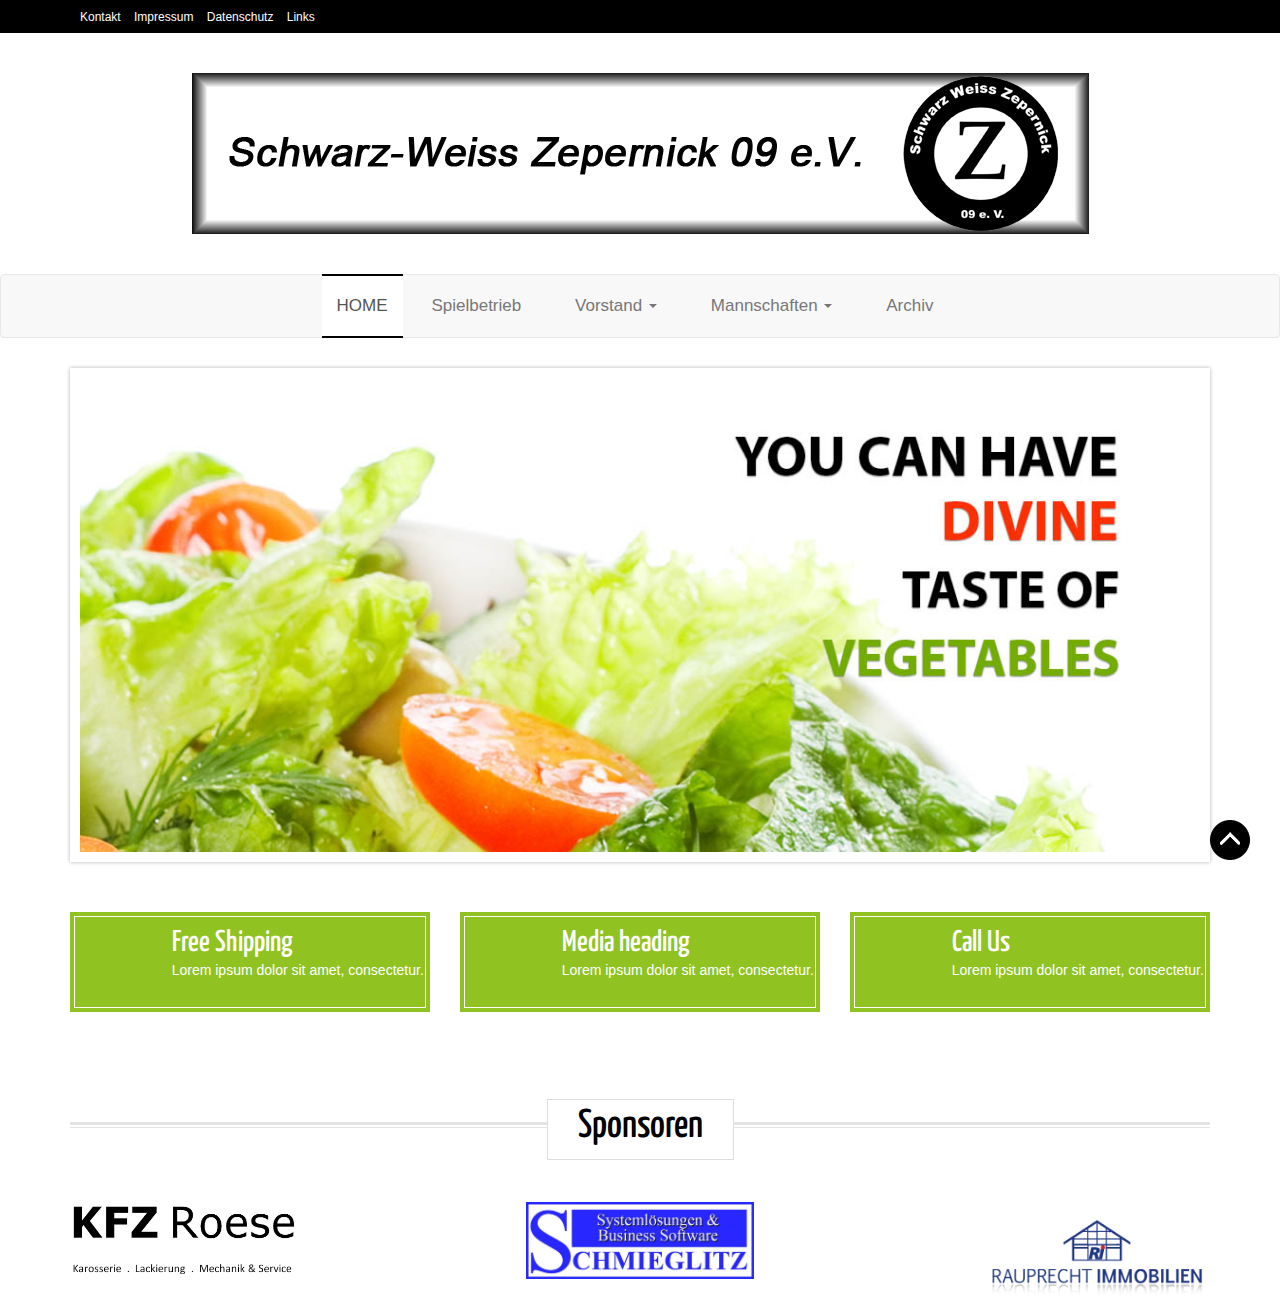
==== commit 4518f6d7: "Design part 1" ====
--- a/index.html
+++ b/index.html
@@ -2,7 +2,7 @@
 <html lang="en">
 <head>
 	<meta charset="UTF-8">
-	<title>Food Code Proudly Presents By Themexpert</title>
+	<title>Zepernick09</title>
 	<meta name="viewport" content="width=device-width, initial-scale=1, maximum-scale=1, user-scalable=no">
 
 	<!-- Fonts -->
@@ -23,7 +23,7 @@
 	<script src="js/bootstrap.min.js" type="text/javascript"></script>
 	<script src="js/jquery.nivo.slider.js" type="text/javascript"></script>
 	<script src="js/owl.carousel.min.js" type="text/javascript"></script>
-	<script src="js/jquery.nicescroll.js"></script>
+<!--	<script src="js/jquery.nicescroll.js"></script> -->
 	<script src="js/jquery.scrollUp.min.js"></script>
 	<script src="js/main.js" type="text/javascript"></script>
 
@@ -39,9 +39,13 @@
 		<div class="container">
 			<div class="row">
 				<div class="col-md-7">
-					<p class="contact-action"><i class="fa fa-phone-square"></i>IN CASE OF ANY QUESTIONS, CALL THIS NUMBER: <strong>+565 975 658</strong></p>
+					<p class="contact-action"><i class=""></i>Kontakt
+					<i class=""></i>Impressum
+					<i class=""></i>Datenschutz
+					<i class=""></i>Links</p>
 				</div>
-				<div class="col-md-3 clearfix">
+
+			<!--		<div class="col-md-3 clearfix">
 					<ul class="login-cart">
 						<li>
 							<a data-toggle="modal" data-target="#myModal" href="#">
@@ -50,7 +54,7 @@
 							</a>
 						</li>
 						<li>
-							<div class="cart dropdown">
+						<div class="cart dropdown">
 						  		<a data-toggle="dropdown" href="#"><i class="fa fa-shopping-cart"></i>Cart(1)</a>
 					  			<div class="dropdown-menu dropup">
 					  				<span class="caret"></span>
@@ -180,22 +184,32 @@
 		    <div class="collapse navbar-collapse" id="bs-example-navbar-collapse-1">
 		      	<ul class="nav navbar-nav nav-main">
 		        	<li class="active"><a href="#">HOME</a></li>
-					<li><a href="products.html">SHOP</a></li>
-					<li><a href="blog.html">BLOG</a></li>
-					<li><a href="blog-single.html">ARTICLE</a></li>
+					<li><a href="products.html">Spielbetrieb</a></li>
 					<li class="dropdown">
 						<a href="#">
-							PAGES
+							Vorstand
 							<span class="caret"></span>
 						</a>
 						<ul class="dropdown-menu">
-						   <li><a  href="#">Action</a></li>
-						    <li><a  href="#">Another action</a></li>
-						    <li><a  href="#">Something else here</a></li>
-						    <li><a  href="#">Separated link</a></li>
+							 <li><a  href="#">Vorstand</a></li>
+								<li><a  href="#">Trainer</a></li>
+								<li><a  href="#">Satzung</a></li>
+								<li><a  href="#">Aufnahmeantrag</a></li>
 						</ul>
 					</li> <!-- End of /.dropdown -->
-
+					<li class="dropdown">
+						<a href="#">
+							Mannschaften
+							<span class="caret"></span>
+						</a>
+						<ul class="dropdown-menu">
+						   <li><a  href="#">Männer</a></li>
+						    <li><a  href="#">Männliche B-Jugend</a></li>
+						    <li><a  href="#">Männliche D-Jugend</a></li>
+						    <li><a  href="#">Männliche E-Jugend</a></li>
+						</ul>
+					</li> <!-- End of /.dropdown -->
+						<li><a href="blog.html">Archiv</a></li>
 
 		        </ul> <!-- End of /.nav-main -->
 		    </div>	<!-- /.navbar-collapse -->
@@ -277,7 +291,7 @@
 	<!-- CATAGORIE Start
     ================================================== -->
 
-	<section id="catagorie">
+<!--	<section id="catagorie">
 		<div class="container">
 			<div class="row">
 				<div class="col-md-12">
@@ -300,9 +314,9 @@
 							        		</a>
 							        	</p>
 							      	</div>	<!-- End of /.caption -->
-							    </div>	<!-- End of /.thumbnail -->
-						  	</div>	<!-- End of /.col-sm-6 col-md-4 -->
-						  	<div class="col-sm-6 col-md-4">
+						<!--	    </div>	<!-- End of /.thumbnail -->
+						  	<!--		</div>	<!-- End of /.col-sm-6 col-md-4 -->
+							<!--	  	<div class="col-sm-6 col-md-4">
 							    <div class="thumbnail">
 							    	<a class="catagotie-head" href="blog-single.html">
 										<img src="images/category-image-2.jpg" alt="...">
@@ -316,9 +330,9 @@
 							        		</a>
 							        	</p>
 							      	</div>	<!-- End of /.caption -->
-							    </div>	<!-- End of /.thumbnail -->
-						  	</div>	<!-- End of /.col-sm-6 col-md-4 -->
-						  	<div class="col-sm-6 col-md-4">
+					<!--		<!--				    </div>	<!-- End of /.thumbnail -->
+				<!--				  	</div>	<!-- End of /.col-sm-6 col-md-4 -->
+					<!--			  	<div class="col-sm-6 col-md-4">
 							    <div class="thumbnail">
 							    	<a class="catagotie-head" href="blog-single.html">
 										<img src="images/category-image-3.jpg" alt="...">
@@ -347,7 +361,7 @@
 		<!-- PRODUCTS Start
     ================================================== -->
 
-	<section id="products">
+	<!--		<section id="products">
 		<div class="container">
 			<div class="row">
 				<div class="col-md-12">
@@ -370,7 +384,7 @@
 							<i class="fa fa-plus-circle"></i>Add To Cart</a>
 					</div>	<!-- End of /.products -->
 				</div>	<!-- End of /.col-md-3 -->
-				<div class="col-md-3">
+			<!--			<div class="col-md-3">
 					<div class="products">
 						<a href="single-product.html">
 							<img src="images/product-image-2.jpg" alt="">
@@ -382,8 +396,8 @@
 						<a class="view-link shutter" href="#">
 							<i class="fa fa-plus-circle"></i>Add To Cart</a>
 					</div>	<!-- End of /.products -->
-				</div> <!-- End Of Col-md-3 -->
-				<div class="col-md-3">
+					</div> <!-- End Of Col-md-3 -->
+			<!--			<div class="col-md-3">
 					<div class="products">
 						<a href="single-product.html">
 							<img src="images/product-image-3.jpg" alt="">
@@ -396,7 +410,7 @@
 							<i class="fa fa-plus-circle"></i>Add To Cart</a>
 					</div>	<!-- End of /.products -->
 				</div> <!-- End Of /.Col-md-3 -->
-				<div class="col-md-3">
+		<!--				<div class="col-md-3">
 					<div class="products">
 						<a href="single-product.html">
 							<img src="images/product-image-4.jpg" alt="">
@@ -409,7 +423,7 @@
 							<i class="fa fa-plus-circle"></i>Add To Cart</a>
 					</div>	<!-- End of /.products -->
 				</div> <!-- End Of /.Col-md-3 -->
-				<div class="col-md-3">
+	<!--					<div class="col-md-3">
 					<div class="products">
 						<a href="single-product.html">
 							<img src="images/product-image-5.jpg" alt="">
@@ -422,7 +436,7 @@
 							<i class="fa fa-plus-circle"></i>Add To Cart</a>
 					</div>	<!-- End of /.products -->
 				</div> <!-- End Of /.Col-md-3 -->
-				<div class="col-md-3">
+		<!--				<div class="col-md-3">
 					<div class="products">
 						<a href="single-product.html">
 							<img src="images/product-image-6.jpg" alt="">
@@ -435,7 +449,7 @@
 							<i class="fa fa-plus-circle"></i>Add To Cart</a>
 					</div>	<!-- End of /.products -->
 				</div> <!-- End Of /.Col-md-3 -->
-				<div class="col-md-3">
+		<!--				<div class="col-md-3">
 					<div class="products">
 						<a href="single-product.html">
 							<img src="images/product-image-7.jpg" alt="">
@@ -448,7 +462,7 @@
 							<i class="fa fa-plus-circle"></i>Add To Cart</a>
 					</div>	<!-- End of /.products -->
 				</div> <!-- End Of /.Col-md-3 -->
-				<div class="col-md-3">
+		<!--				<div class="col-md-3">
 					<div class="products">
 						<a href="single-product.html">
 							<img src="images/product-image-8.jpg" alt="">
@@ -479,18 +493,15 @@
 				<div class="col-md-12">
 					<div class="block">
 						<div class="block-heading">
-							<h2>Our Partners</h2>
+							<h2>Sponsoren</h2>
 						</div>
 					</div>	<!-- End of /.block -->
 					<div id="owl-example" class="owl-carousel">
-						<div> <img src="images/company-1.png" alt=""></div>
-						<div> <img src="images/company-2.png" alt=""></div>
-						<div> <img src="images/company-3.png" alt=""></div>
-						<div> <img src="images/company-4.png" alt=""></div>
-						<div> <img src="images/company-5.png" alt=""></div>
-						<div> <img src="images/company-6.png" alt=""></div>
-						<div> <img src="images/company-8.png" alt=""></div>
-						<div> <img src="images/company-9.png" alt=""></div>
+						<div> <img src="images/RoeseWerbung.jpg" alt=""></div>
+						<div> <img src="images/" alt=""></div>
+						<div> <img src="images/schmieglitz.jpg" alt=""></div>
+						<div> <img src="images/" alt=""></div>
+						<div> <img src="images/rauprecht.png" alt=""></div>
 					</div>	<!-- End of /.Owl-Slider -->
 				</div>	<!-- End of /.col-md-12 -->
 			</div> <!-- End Of /.Row -->
@@ -502,7 +513,7 @@
 	<!-- FOOTER Start
     ================================================== -->
 
-	<footer>
+<!--	<footer>
 		<div class="container">
 			<div class="row">
 				<div class="col-md-4">
@@ -543,7 +554,7 @@
 						</ul>	<!-- End Of /.social-icon -->
 					</div>	<!-- End Of /.block -->
 				</div> <!-- End Of /.Col-md-4 -->
-				<div class="col-md-4">
+	<!--			<div class="col-md-4">
 					<div class="block">
 						<h4>GET IN TOUCH</h4>
 						<p ><i class="fa  fa-map-marker"></i> <span>Food Code d.o.o.,</span>1000 Ljubljana Celovska cesta 135, Slovenia</p>
@@ -553,8 +564,8 @@
 
 						<p class="mail"><i class="fa  fa-envelope"></i>Eamil: <span>info@sitename.com</span></p>
 					</div>	<!-- End Of /.block -->
-				</div> <!-- End Of Col-md-3 -->
-				<div class="col-md-4">
+	<!--			</div> <!-- End Of Col-md-3 -->
+		<!--		<div class="col-md-4">
 					<div class="block">
 						<h4>UPCOMING ITEMS</h4>
 						<div class="media">
@@ -587,7 +598,7 @@
 	<!-- FOOTER-BOTTOM Start
     ================================================== -->
 
-		<div class="footer-bottom">
+<!--		<div class="footer-bottom">
 			<div class="container">
 				<div class="row">
 					<div class="col-md-12">
@@ -618,7 +629,6 @@
 								</a>
 							</li>
 						</ul>
-						<p class="copyright-text pull-right">Food Code @2013 Designed by <a href="http://www.themexpert.com">Themexpert</a> All Rights Reserved</p>
 					</div>	<!-- End Of /.col-md-12 -->
 				</div>	<!-- End Of /.row -->
 			</div>	<!-- End Of /.container -->
--- a/css/style.css
+++ b/css/style.css
@@ -52,7 +52,7 @@
 /*------------- Top bar----------------*/
 #top {
 	width: 100%;
-	background: #90c322;
+	background: #000000;
 	font-size: 12px;
 	color: #fff;
 	padding: 5px 0;
@@ -111,7 +111,7 @@
 }
 .cart .dropdown {
 	padding: 10px;
-	
+
 }
 .cart .dropup .caret {
 	margin-top: -36px;
@@ -238,16 +238,16 @@
 	-moz-transform: translateY(10px);
 	transform: translateY(10px);
 }
-.nav-main > li::before, 
+.nav-main > li::before,
 .nav-main > li::after {
 	position: absolute;
 	left: 0;
 	width: 100%;
 	height: 2px;
-	background: #90c322;
+	background: #000000;
 	content: '';
 	opacity: 0;
-	-webkit-transition: opacity 0.3s, 
+	-webkit-transition: opacity 0.3s,
 	-webkit-transform 0.3s;
 	-moz-transition: opacity 0.3s, -moz-transform 0.3s;
 	transition: opacity 0.3s, transform 0.3s;
@@ -257,10 +257,10 @@
 	opacity: 1;
 	-webkit-transform: translateY(0px);
 	-moz-transform: translateY(0px);
-	transform: translateY(0px);	
+	transform: translateY(0px);
 }
 .nav-main > li a:hover, .nav-main > li a:focus {
-	color: #90c322;
+	color: #000000;
 }
 .nav-main > li a {
 	padding: 20px 15px;
@@ -290,8 +290,8 @@
 	color: #fff;
 }
 .navbar-nav .active {
-	border-top: 2px solid #90c322;
-	border-bottom: 2px solid #90c322;
+	border-top: 2px solid #000000;
+	border-bottom: 2px solid #000000;
 	margin: -1px 0;
 }
 .navbar-nav .active a {
@@ -299,7 +299,7 @@
 }
 .nav-main .dropdown-menu li a:hover {
 	color: #fff;
-	background: #90c322;
+	background: #000000;
 }
 .navbar-default .navbar-nav>.open>a,
 .navbar-default .navbar-nav>.open>a:hover,
@@ -362,7 +362,7 @@
 .nivo-caption {
 	background: none;
 }
-.nivo-directionNav a{ 
+.nivo-directionNav a{
 	display: block;
 }
 .nivoSlider {
@@ -498,7 +498,7 @@
 .products a h4:hover {
 	color: #90c322;
 }
-#products + section{ 
+#products + section{
 	margin-top: 20px;
 	margin-bottom: 30px;
 }
@@ -678,7 +678,7 @@
 	-ms-transition: .2s ease-in-out;
 	-o-transition: .2s ease-in-out;
 	transition: .2s ease-in-out;
-	
+
 }
 .shutter:before {
 	width: 100%;
@@ -702,7 +702,7 @@
 }
 .shutter:hover {
 	color: #fff;
-	
+
 }
 
 .btn-transparent {
@@ -834,12 +834,12 @@
 
 
 
- 
+
 #blog .blog-zone {
     margin: 30px 0 0 0;
     position: relative;
-} 
- 
+}
+
 /* The line */
 #blog .blog-zone:before {
     content: '';
@@ -851,11 +851,11 @@
     left: 1%;
     margin-left: -8px;
 }
- 
+
 #blog .blog-zone > li {
     position: relative;
 }
- 
+
 /* The date/time */
 #blog .blog-zone > li .cbp_tmtime {
     display: block;
@@ -863,24 +863,24 @@
     padding-right: 100px;
     position: absolute;
 }
- 
+
 #blog .blog-zone > li .cbp_tmtime span {
     display: block;
     text-align: right;
 }
- 
+
 #blog .blog-zone > li .cbp_tmtime span:first-child {
     font-size: 0.9em;
     color: #bdd0db;
 }
- 
+
 #blog .blog-zone > li .cbp_tmtime span:last-child {
     font-size: 2.9em;
     color: #90c322;
 }
- 
-
- 
+
+
+
 /* Right content */
 #blog .blog-zone > li .blog-box {
     margin: 0 0 30px 8%;
@@ -894,19 +894,19 @@
     position: relative;
     border-radius: 2px;
 }
- 
+
 #blog .blog-zone > li:nth-child(odd) .blog-box {
     background: #fff;
     border: 1px solid #dedede;
 }
- 
- 
-
- 
+
+
+
+
 #blog .blog-zone > li:nth-child(odd) .blog-box:after {
     border-right-color: #90c322;
 }
- 
+
 /* The icons */
 #blog .blog-zone > li .blog-icon {
     width: 40px;
@@ -924,7 +924,7 @@
     margin: 0 0 0 -25px;
 }
 
- 
+
 
 
 
@@ -1132,13 +1132,13 @@
     ==================================================*/
 
 
- 
- 
+
+
 
 .product-grid ul {
     text-align: center;
 }
- 
+
 .product-grid ul li {
     width: 33%;
     text-align: center;
@@ -1146,7 +1146,7 @@
     display: inline-block;
     vertical-align: top;
 }
- 
+
 @media screen and (max-width: 57em) {
     .product-grid ul li {
         width: 49%;
@@ -1185,7 +1185,7 @@
 
 }
 #single-product .nav-tabs {
-	margin-top:30px; 
+	margin-top:30px;
 }
 #single-product  .nav-tabs .active a {
 	background: #90c322;
@@ -1193,9 +1193,9 @@
 }
 #single-product  .nav-tabs li a {
 	color: #333;
-	border-top:1px solid #dedede; 
-	border-left:1px solid #dedede; 
-	border-right:1px solid #dedede; 
+	border-top:1px solid #dedede;
+	border-left:1px solid #dedede;
+	border-right:1px solid #dedede;
 }
 .single-product-img {
 	border:1px solid #dedede;
@@ -1213,4 +1213,4 @@
 }
 .top-catagori-heading {
 	margin-top: 0;
-}+}
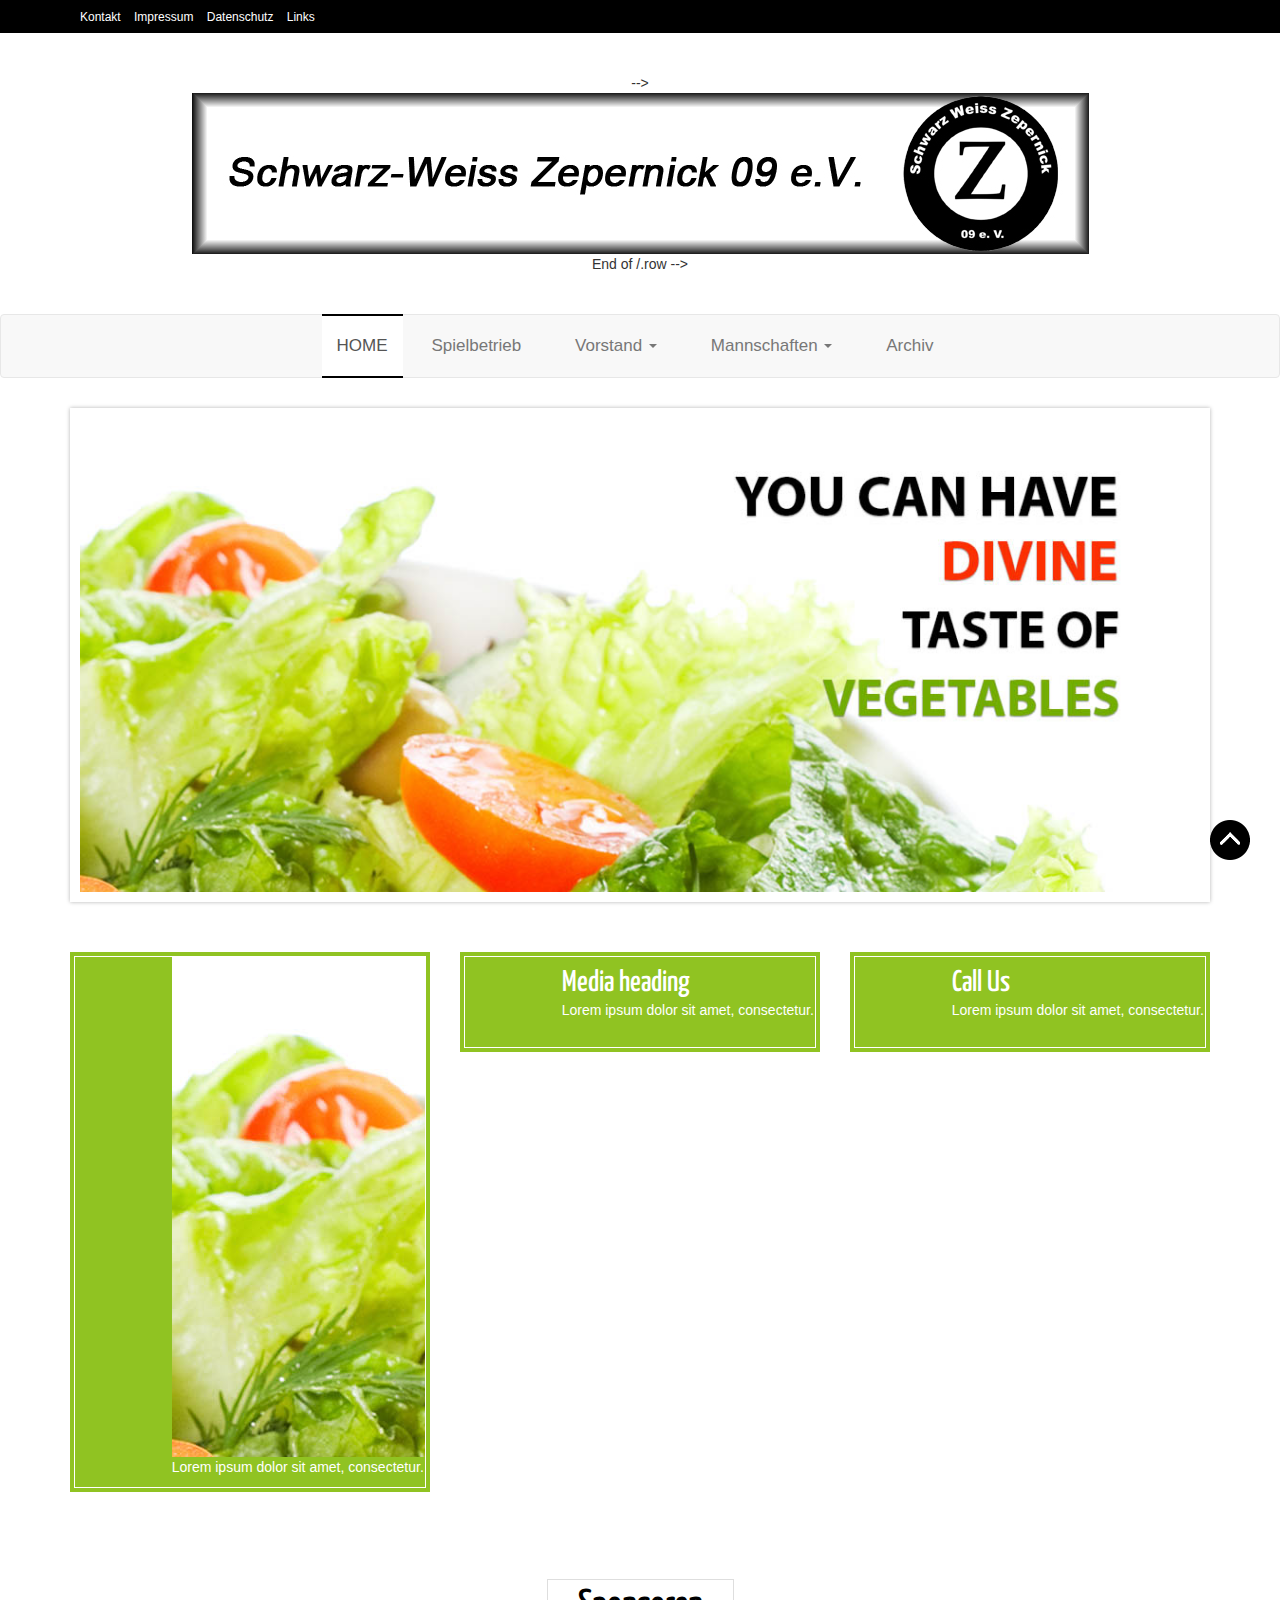
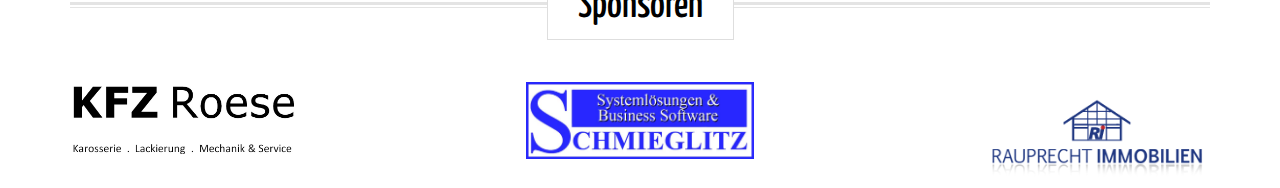
==== commit b5bacdc9: "design Part 2" ====
--- a/index.html
+++ b/index.html
@@ -154,13 +154,13 @@
 
 	<header>
 		<div class="container">
-			<div class="row">
+		<div class="row"> -->
 				<div class="col-md-12">
 					<a href="#">
 						<img src="images/logo.png" alt="logo">
 					</a>
 				</div>	<!-- End of /.col-md-12 -->
-			</div>	<!-- End of /.row -->
+			</div>	 End of /.row -->
 		</div>	<!-- End of /.container -->
 	</header> <!-- End of /Header -->
 
@@ -205,6 +205,7 @@
 						<ul class="dropdown-menu">
 						   <li><a  href="#">Männer</a></li>
 						    <li><a  href="#">Männliche B-Jugend</a></li>
+								<li><a  href="#">Männliche C-Jugend</a></li>
 						    <li><a  href="#">Männliche D-Jugend</a></li>
 						    <li><a  href="#">Männliche E-Jugend</a></li>
 						</ul>
@@ -250,7 +251,8 @@
 						    	<i class="fa fa-ambulance"></i>
 						  	</div>
 						  	<div class="media-body">
-						    	<h4 class="media-heading">Free Shipping</h4>
+									<img src="images/slider.jpg" alt="" />
+								<!--	<h4 class="media-heading">Free Shipping</h4> -->
 						    	<p>Lorem ipsum dolor sit amet, consectetur.</p>
 						  </div>
 						</div>
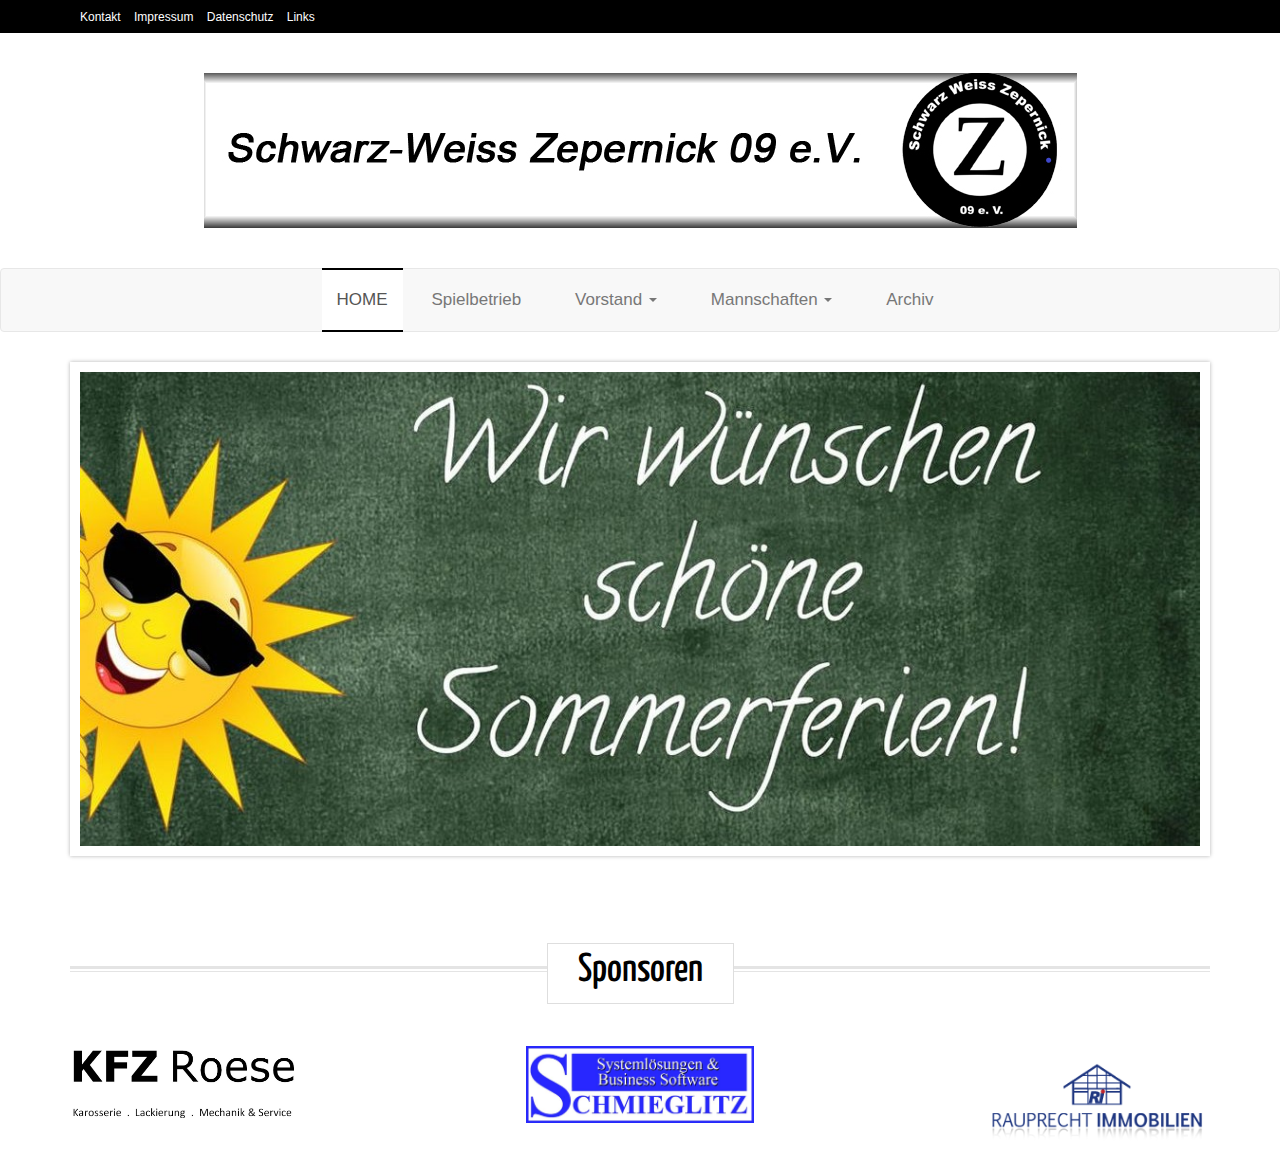
==== commit d3dfdde1: "design main" ====
--- a/index.html
+++ b/index.html
@@ -154,13 +154,13 @@
 
 	<header>
 		<div class="container">
-		<div class="row"> -->
+			<div class="row">
 				<div class="col-md-12">
 					<a href="#">
 						<img src="images/logo.png" alt="logo">
 					</a>
 				</div>	<!-- End of /.col-md-12 -->
-			</div>	 End of /.row -->
+			</div>	<!-- End of /.row -->
 		</div>	<!-- End of /.container -->
 	</header> <!-- End of /Header -->
 
@@ -184,7 +184,7 @@
 		    <div class="collapse navbar-collapse" id="bs-example-navbar-collapse-1">
 		      	<ul class="nav navbar-nav nav-main">
 		        	<li class="active"><a href="#">HOME</a></li>
-					<li><a href="products.html">Spielbetrieb</a></li>
+					<li><a href="#">Spielbetrieb</a></li>
 					<li class="dropdown">
 						<a href="#">
 							Vorstand
@@ -204,19 +204,113 @@
 						</a>
 						<ul class="dropdown-menu">
 						   <li><a  href="#">Männer</a></li>
-						    <li><a  href="#">Männliche B-Jugend</a></li>
-								<li><a  href="#">Männliche C-Jugend</a></li>
+							 	<li><a  href="#">Männliche B-Jugend</a></li>
+						    <li><a  href="#">Männliche C-Jugend</a></li>
 						    <li><a  href="#">Männliche D-Jugend</a></li>
 						    <li><a  href="#">Männliche E-Jugend</a></li>
 						</ul>
 					</li> <!-- End of /.dropdown -->
-						<li><a href="blog.html">Archiv</a></li>
+						<li><a href="#">Archiv</a></li>
 
 		        </ul> <!-- End of /.nav-main -->
 		    </div>	<!-- /.navbar-collapse -->
 		</div>	<!-- /.container-fluid -->
 	</nav>	<!-- End of /.nav -->
 
+	<!-- Pictures middle -->
+	<!--	<section id="middle">
+		<div class="container">
+			<div class="row">
+				<div class="col-md-9">
+					<div class="products-heading">
+						<h2></h2>
+					</div>	<!-- End of /.Products-heading -->
+				<!--	<div class="product-grid">
+							<ul>
+									<li>
+											<div class="products">
+									<a href="#">
+										<img src="images/siegel_kinderschutz.png" alt="">
+									</a>
+									<a href="#">
+										<h4>Ausgezeichnet!</h4>
+									</a>
+								</div>	<!-- End of /.products -->
+				<!--					</li>
+									<li>
+											<div class="products">
+									<a href="#">
+										<img src="images/Sommerpause.png" alt="">
+									</a>
+									<a href="#">
+										<h4>Sommerpause</h4>
+									</a>
+								</div>	<!-- End of /.products -->
+			<!--						</li>
+									<li>
+											<div class="products">
+									<a href="#">
+										<img src="images/silhouette.png" alt="">
+									</a>
+									<a href="#">
+										<h4>Es geht wieder los!</h4>
+									</a>
+								</div>	<!-- End of /.products -->
+		<!--<!--				</li>
+
+									<!--  ... -->
+	<!--				</ul>
+					</div>	<!-- End of /.products-grid -->
+					<!-- Pagination -->
+
+		<!--			<div class="pagination-bottom">
+						<!--	<ul class="pagination">
+								<li class="disabled"><a href="#">&laquo;</a></li>
+								<li class="active"><a href="#">1 <span class="sr-only"></span></a></li>
+								<li><a href="#">2</a></li>
+								<li><a href="#">3</a></li>
+								<li><a href="#">4</a></li>
+								<li><a href="#">»</a></li>
+						</ul>	<!-- End of /.pagination -->
+						</div>
+				</div>	<!-- End of /.col-md-9 -->
+		<!--			<div class="col-md-3">
+					<div class="blog-sidebar">
+						<div class="block">
+							<h4>News</h4>
+							<div class="list-group">
+								<a href="#" class="list-group-item">
+									<i class="fa  fa-dot-circle-o"></i>
+									Aufnahmeantrag
+								</a>
+								<a href="#" class="list-group-item">
+									<i class="fa  fa-dot-circle-o"></i>
+									Satzung
+								</a>
+								<a href="#" class="list-group-item">
+									<i class="fa  fa-dot-circle-o"></i>
+									blabla
+								</a>
+								<a href="#" class="list-group-item">
+									<i class="fa  fa-dot-circle-o"></i>
+									blabla
+								</a>
+								<a href="#" class="list-group-item">
+									<i class="fa  fa-dot-circle-o"></i>
+									blabla
+								</a>
+							</div>
+						</div>
+					<!--	<div class="block">
+							<img src="images/food-ad.png" alt="">
+						</div> -->
+
+
+				</div>	<!-- End of /.col-md-3 -->
+
+				</div>	<!-- End of /.row -->
+				</div>	<!-- End of /.container -->
+				</section>	<!-- End of Section -->
 
 	<!-- SLIDER Start
     ================================================== -->
@@ -227,13 +321,14 @@
 			<div class="row">
 				<div class="col-md-12">
 					<div id="slider" class="nivoSlider">
-				    	<img src="images/slider.jpg" alt="" />
-				    	<img src="images/slider1.jpg" alt=""/>
-				    	<img src="images/slider2.jpg" alt="" />
+				    	<img src="images/Sommerferien.jpg" alt="" />
+				    	<img src="images/auszeichnung.png" alt=""/>
+				    	<img src="images/handball.jpg" alt="" />
 					</div>	<!-- End of /.nivoslider -->
 				</div>	<!-- End of /.col-md-12 -->
 			</div>	<!-- End of /.row -->
 		</div>	<!-- End of /.container -->
+
 	</section> <!-- End of Section -->
 
 
@@ -241,7 +336,7 @@
 	<!-- FEATURES Start
     ================================================== -->
 
-	<section id="features">
+<!--	<section id="features">
 		<div class="container">
 			<div class="row">
 				<div class="col-md-4">
@@ -251,8 +346,7 @@
 						    	<i class="fa fa-ambulance"></i>
 						  	</div>
 						  	<div class="media-body">
-									<img src="images/slider.jpg" alt="" />
-								<!--	<h4 class="media-heading">Free Shipping</h4> -->
+						    	<h4 class="media-heading">Free Shipping</h4>
 						    	<p>Lorem ipsum dolor sit amet, consectetur.</p>
 						  </div>
 						</div>
@@ -385,7 +479,7 @@
 						<a class="view-link shutter" href="#">
 							<i class="fa fa-plus-circle"></i>Add To Cart</a>
 					</div>	<!-- End of /.products -->
-				</div>	<!-- End of /.col-md-3 -->
+		<!--		</div>	<!-- End of /.col-md-3 -->
 			<!--			<div class="col-md-3">
 					<div class="products">
 						<a href="single-product.html">
@@ -398,7 +492,7 @@
 						<a class="view-link shutter" href="#">
 							<i class="fa fa-plus-circle"></i>Add To Cart</a>
 					</div>	<!-- End of /.products -->
-					</div> <!-- End Of Col-md-3 -->
+			<!--		</div> <!-- End Of Col-md-3 -->
 			<!--			<div class="col-md-3">
 					<div class="products">
 						<a href="single-product.html">
@@ -411,7 +505,7 @@
 						<a class="view-link shutter" href="#">
 							<i class="fa fa-plus-circle"></i>Add To Cart</a>
 					</div>	<!-- End of /.products -->
-				</div> <!-- End Of /.Col-md-3 -->
+	<!--			</div> <!-- End Of /.Col-md-3 -->
 		<!--				<div class="col-md-3">
 					<div class="products">
 						<a href="single-product.html">
@@ -424,7 +518,7 @@
 						<a class="view-link shutter" href="#">
 							<i class="fa fa-plus-circle"></i>Add To Cart</a>
 					</div>	<!-- End of /.products -->
-				</div> <!-- End Of /.Col-md-3 -->
+		<!--		</div> <!-- End Of /.Col-md-3 -->
 	<!--					<div class="col-md-3">
 					<div class="products">
 						<a href="single-product.html">
@@ -437,7 +531,7 @@
 						<a class="view-link shutter" href="#">
 							<i class="fa fa-plus-circle"></i>Add To Cart</a>
 					</div>	<!-- End of /.products -->
-				</div> <!-- End Of /.Col-md-3 -->
+		<!--		</div> <!-- End Of /.Col-md-3 -->
 		<!--				<div class="col-md-3">
 					<div class="products">
 						<a href="single-product.html">
@@ -450,7 +544,7 @@
 						<a class="view-link shutter" href="#">
 							<i class="fa fa-plus-circle"></i>Add To Cart</a>
 					</div>	<!-- End of /.products -->
-				</div> <!-- End Of /.Col-md-3 -->
+		<!--		</div> <!-- End Of /.Col-md-3 -->
 		<!--				<div class="col-md-3">
 					<div class="products">
 						<a href="single-product.html">
@@ -463,7 +557,7 @@
 						<a class="view-link shutter" href="#">
 							<i class="fa fa-plus-circle"></i>Add To Cart</a>
 					</div>	<!-- End of /.products -->
-				</div> <!-- End Of /.Col-md-3 -->
+		<!--		</div> <!-- End Of /.Col-md-3 -->
 		<!--				<div class="col-md-3">
 					<div class="products">
 						<a href="single-product.html">
@@ -478,10 +572,10 @@
 							<i class="fa fa-plus-circle"></i>Add To Cart</a>
 						</div>
 					</div>	<!-- End of /.products -->
-				</div> <!-- End Of /.Col-md-3 -->
-			</div>	<!-- End of /.row -->
-		</div>	<!-- End of /.container -->
-	</section>	<!-- End of Section -->
+		<!--		</div> <!-- End Of /.Col-md-3 -->
+		<!--	</div>	<!-- End of /.row -->
+<!--		</div>	<!-- End of /.container -->
+<!--	</section>	<!-- End of Section -->
 
 
 
@@ -498,14 +592,14 @@
 							<h2>Sponsoren</h2>
 						</div>
 					</div>	<!-- End of /.block -->
-					<div id="owl-example" class="owl-carousel">
+					 	<div id="owl-example" class="owl-carousel">
 						<div> <img src="images/RoeseWerbung.jpg" alt=""></div>
-						<div> <img src="images/" alt=""></div>
+						<div> <img src="" alt=""></div>
 						<div> <img src="images/schmieglitz.jpg" alt=""></div>
-						<div> <img src="images/" alt=""></div>
+						<div> <img src="" alt=""></div>
 						<div> <img src="images/rauprecht.png" alt=""></div>
 					</div>	<!-- End of /.Owl-Slider -->
-				</div>	<!-- End of /.col-md-12 -->
+			</div>	<!-- End of /.col-md-12 -->
 			</div> <!-- End Of /.Row -->
 		</div> <!-- End Of /.Container -->
 	</section>	<!-- End of Section -->
@@ -637,6 +731,6 @@
 		</div>	<!-- End Of /.footer-bottom -->
 	</footer> <!-- End Of Footer -->
 
-	<a id="back-top" href="#"></a>
+<!--	<a id="back-top" href="#"></a> -->
 </body>
 </html>
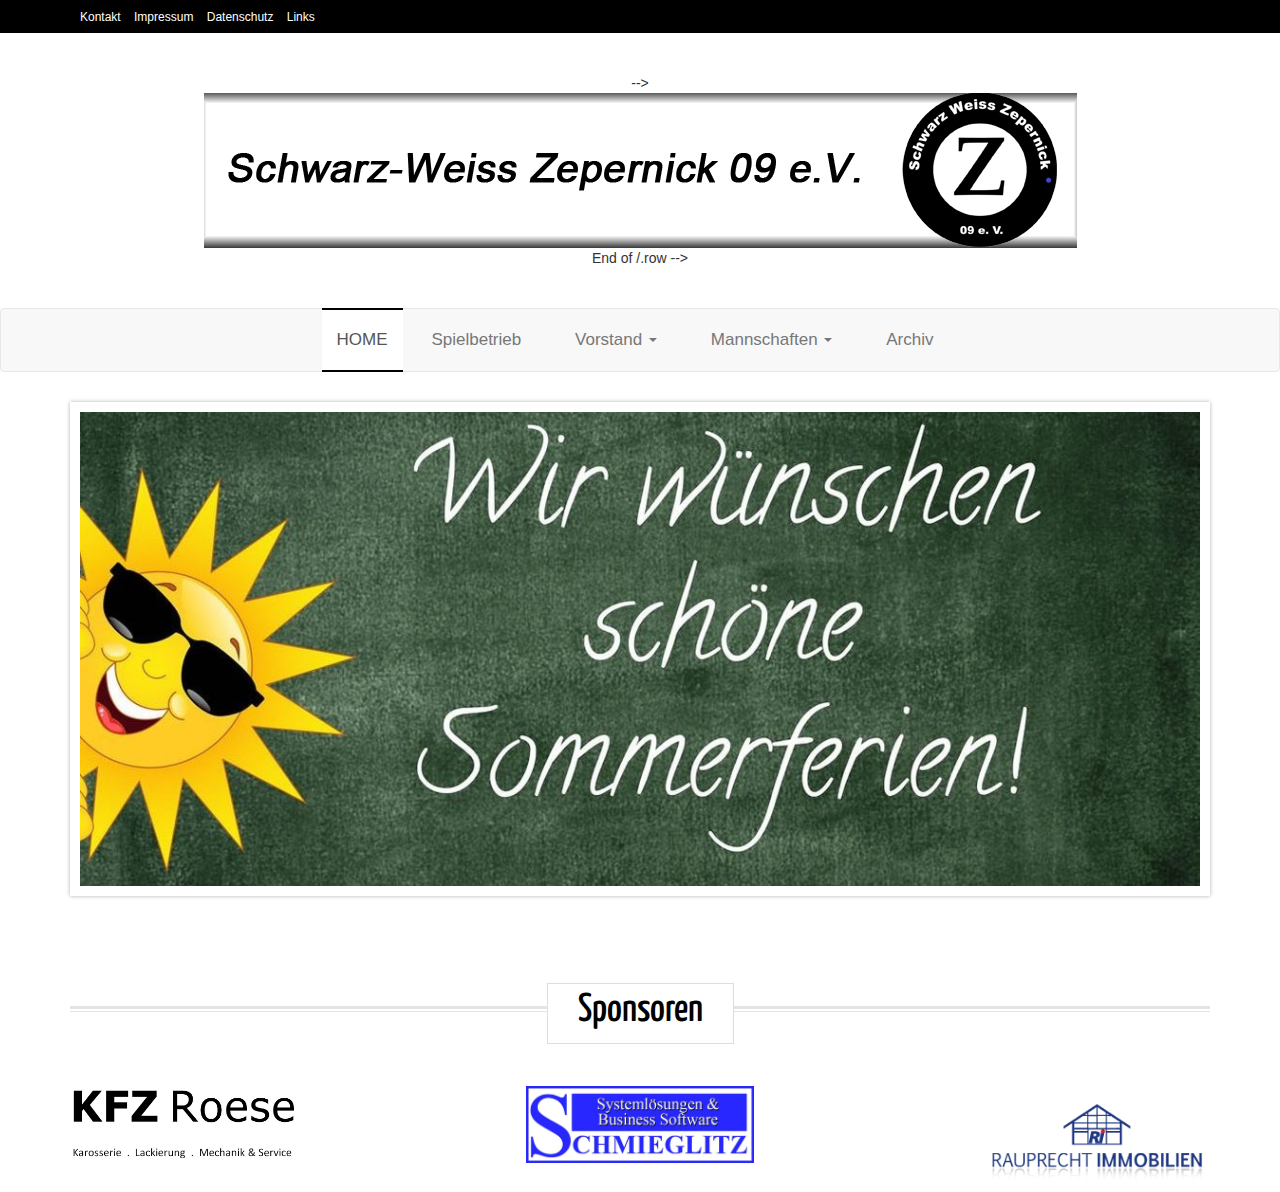
==== commit 8444dedc: "Merge branch 'master' of https://github.com/tschmieglitz/zep09" ====
--- a/index.html
+++ b/index.html
@@ -154,13 +154,13 @@
 
 	<header>
 		<div class="container">
-			<div class="row">
+		<div class="row"> -->
 				<div class="col-md-12">
 					<a href="#">
 						<img src="images/logo.png" alt="logo">
 					</a>
 				</div>	<!-- End of /.col-md-12 -->
-			</div>	<!-- End of /.row -->
+			</div>	 End of /.row -->
 		</div>	<!-- End of /.container -->
 	</header> <!-- End of /Header -->
 
@@ -346,8 +346,9 @@
 						    	<i class="fa fa-ambulance"></i>
 						  	</div>
 						  	<div class="media-body">
-						    	<h4 class="media-heading">Free Shipping</h4>
-						    	<p>Lorem ipsum dolor sit amet, consectetur.</p>
+									<img src="images/slider.jpg" alt="" />
+								<!--	<h4 class="media-heading">Free Shipping</h4> -->
+						  	<!--  	<p>Lorem ipsum dolor sit amet, consectetur.</p>
 						  </div>
 						</div>
 					</div>
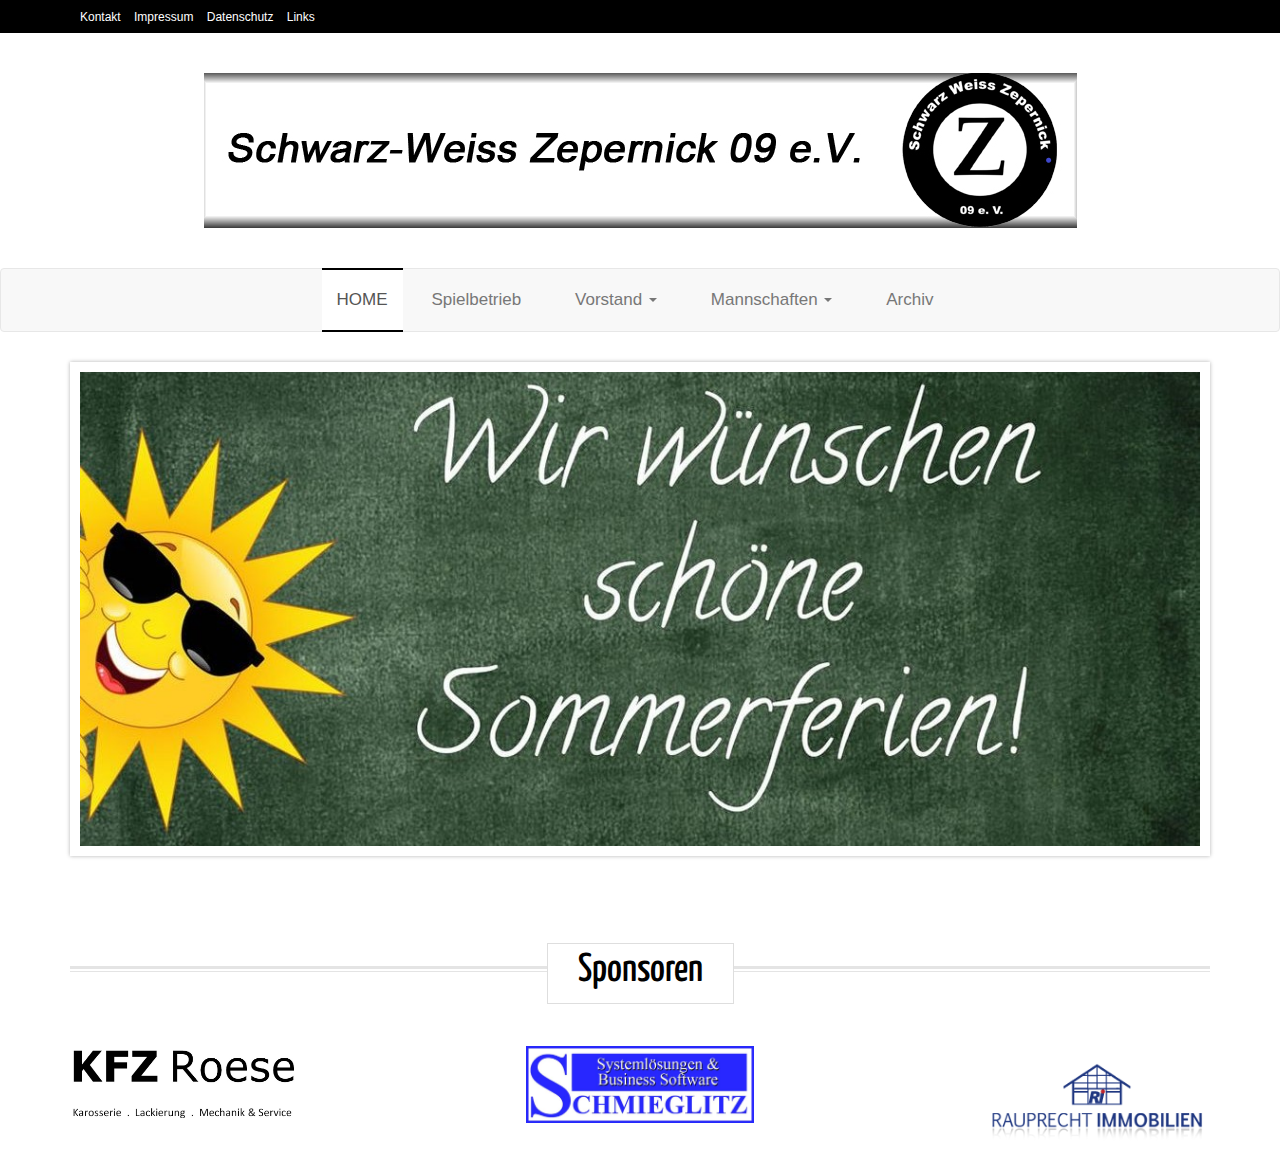
==== commit 4460dd8f: "Update index.html" ====
--- a/index.html
+++ b/index.html
@@ -154,13 +154,13 @@
 
 	<header>
 		<div class="container">
-		<div class="row"> -->
+		<div class="row">
 				<div class="col-md-12">
 					<a href="#">
 						<img src="images/logo.png" alt="logo">
 					</a>
 				</div>	<!-- End of /.col-md-12 -->
-			</div>	 End of /.row -->
+			</div>	 <!--End of /.row -->
 		</div>	<!-- End of /.container -->
 	</header> <!-- End of /Header -->
 
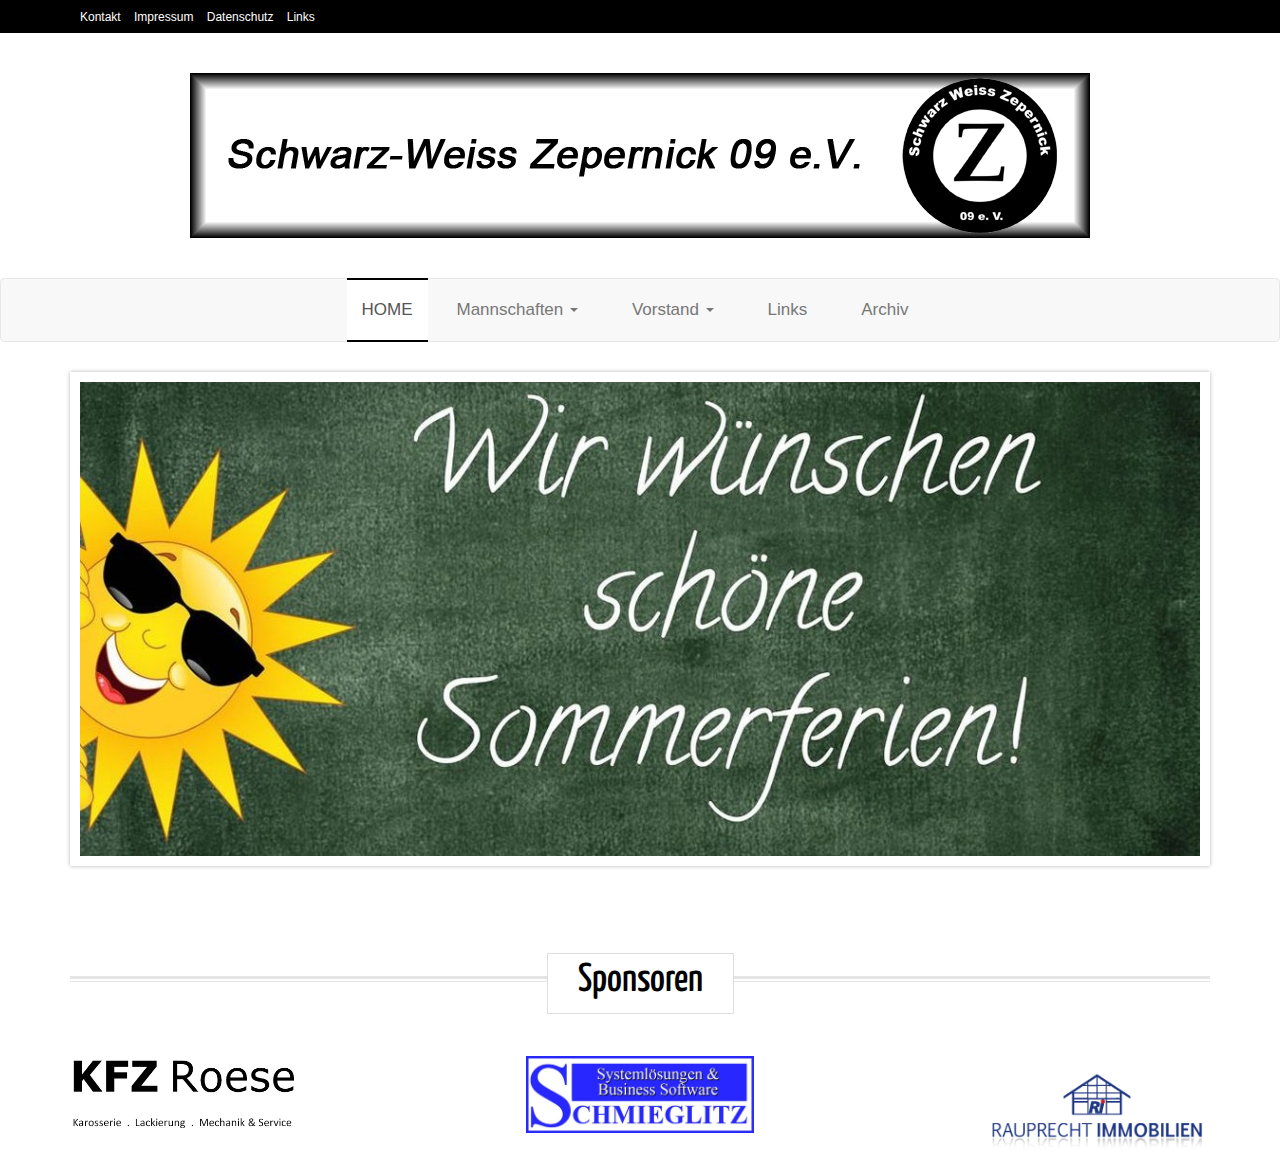
==== commit c3be96c3: "links" ====
--- a/index.html
+++ b/index.html
@@ -157,7 +157,7 @@
 		<div class="row">
 				<div class="col-md-12">
 					<a href="#">
-						<img src="images/logo.png" alt="logo">
+						<img src="images/logo.jpg" alt="logo">
 					</a>
 				</div>	<!-- End of /.col-md-12 -->
 			</div>	 <!--End of /.row -->
@@ -184,7 +184,19 @@
 		    <div class="collapse navbar-collapse" id="bs-example-navbar-collapse-1">
 		      	<ul class="nav navbar-nav nav-main">
 		        	<li class="active"><a href="#">HOME</a></li>
-					<li><a href="#">Spielbetrieb</a></li>
+							<li class="dropdown">
+								<a href="#">
+									Mannschaften
+									<span class="caret"></span>
+								</a>
+								<ul class="dropdown-menu">
+									 <li><a  href="#">Männer</a></li>
+										<li><a  href="#">Männliche B-Jugend</a></li>
+										<li><a  href="#">Männliche C-Jugend</a></li>
+										<li><a  href="#">Männliche D-Jugend</a></li>
+										<li><a  href="#">Männliche E-Jugend</a></li>
+								</ul>
+							</li> <!-- End of /.dropdown -->
 					<li class="dropdown">
 						<a href="#">
 							Vorstand
@@ -197,19 +209,7 @@
 								<li><a  href="#">Aufnahmeantrag</a></li>
 						</ul>
 					</li> <!-- End of /.dropdown -->
-					<li class="dropdown">
-						<a href="#">
-							Mannschaften
-							<span class="caret"></span>
-						</a>
-						<ul class="dropdown-menu">
-						   <li><a  href="#">Männer</a></li>
-							 	<li><a  href="#">Männliche B-Jugend</a></li>
-						    <li><a  href="#">Männliche C-Jugend</a></li>
-						    <li><a  href="#">Männliche D-Jugend</a></li>
-						    <li><a  href="#">Männliche E-Jugend</a></li>
-						</ul>
-					</li> <!-- End of /.dropdown -->
+								<li><a href="links.html">Links</a></li>
 						<li><a href="#">Archiv</a></li>
 
 		        </ul> <!-- End of /.nav-main -->
